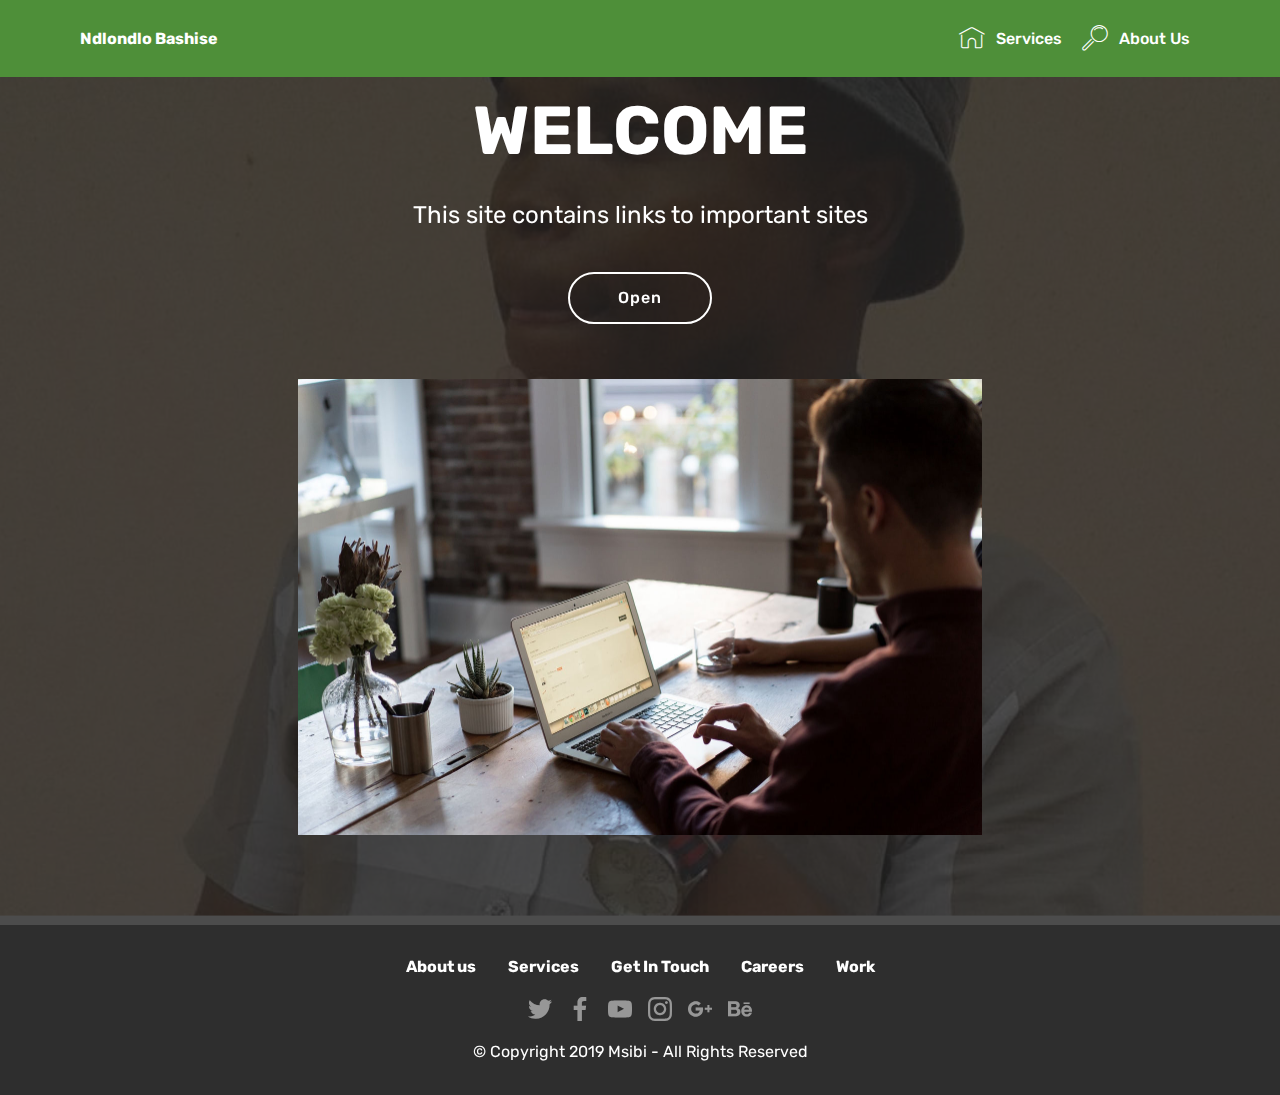
==== index.html @ 1e27bc3f "create github pages" ====
<!DOCTYPE html>
<html  >
<head>
  <!-- Site made with Mobirise Website Builder v4.10.3, https://mobirise.com -->
  <meta charset="UTF-8">
  <meta http-equiv="X-UA-Compatible" content="IE=edge">
  <meta name="generator" content="Mobirise v4.10.3, mobirise.com">
  <meta name="viewport" content="width=device-width, initial-scale=1, minimum-scale=1">
  <link rel="shortcut icon" href="assets/images/20180129-084749-128x140.png" type="image/x-icon">
  <meta name="description" content="">
  
  <title>Home</title>
  <link rel="stylesheet" href="assets/web/assets/mobirise-icons/mobirise-icons.css">
  <link rel="stylesheet" href="assets/tether/tether.min.css">
  <link rel="stylesheet" href="assets/soundcloud-plugin/style.css">
  <link rel="stylesheet" href="assets/bootstrap/css/bootstrap.min.css">
  <link rel="stylesheet" href="assets/bootstrap/css/bootstrap-grid.min.css">
  <link rel="stylesheet" href="assets/bootstrap/css/bootstrap-reboot.min.css">
  <link rel="stylesheet" href="assets/dropdown/css/style.css">
  <link rel="stylesheet" href="assets/socicon/css/styles.css">
  <link rel="stylesheet" href="assets/theme/css/style.css">
  <link rel="stylesheet" href="assets/mobirise/css/mbr-additional.css" type="text/css">
  
  
  
</head>
<body>
  <section class="menu cid-rtum22E8Ae" once="menu" id="menu1-0">

    

    <nav class="navbar navbar-expand beta-menu navbar-dropdown align-items-center navbar-fixed-top navbar-toggleable-sm">
        <button class="navbar-toggler navbar-toggler-right" type="button" data-toggle="collapse" data-target="#navbarSupportedContent" aria-controls="navbarSupportedContent" aria-expanded="false" aria-label="Toggle navigation">
            <div class="hamburger">
                <span></span>
                <span></span>
                <span></span>
                <span></span>
            </div>
        </button>
        <div class="menu-logo">
            <div class="navbar-brand">
                
                <span class="navbar-caption-wrap"><a class="navbar-caption text-white display-4" href="index.html">
                        Ndlondlo Bashise</a></span>
            </div>
        </div>
        <div class="collapse navbar-collapse" id="navbarSupportedContent">
            <ul class="navbar-nav nav-dropdown nav-right" data-app-modern-menu="true"><li class="nav-item">
                    <a class="nav-link link text-white display-4" href="#top">
                        <span class="mbri-home mbr-iconfont mbr-iconfont-btn"></span>
                        Services
                    </a>
                </li>
                <li class="nav-item">
                    <a class="nav-link link text-white display-4" href="#top">
                        <span class="mbri-search mbr-iconfont mbr-iconfont-btn"></span>
                        About Us
                    </a>
                </li></ul>
            
        </div>
    </nav>
</section>

<section class="engine"><a href="https://mobirise.info/z">best html templates</a></section><section class="header4 cid-rtunpCAANV mbr-parallax-background" id="header4-1">

    

    <div class="mbr-overlay" style="opacity: 0.8; background-color: rgb(35, 35, 35);">
    </div>

    <div class="container">
        <div class="row justify-content-md-center">
            <div class="media-content col-md-10">
                <h1 class="mbr-section-title align-center mbr-white pb-3 mbr-bold mbr-fonts-style display-1">WELCOME</h1>
                
                <div class="mbr-text align-center mbr-white pb-3">
                    <p class="mbr-text mbr-fonts-style display-5">This site contains links to important sites</p>
                </div>
                <div class="mbr-section-btn align-center"><a class="btn btn-md btn-white-outline display-4" href="links.html" target="_blank">Open</a></div>
            </div>
            <div class="mbr-figure pt-5">
                <img src="assets/images/mbr-1368x913.jpg" alt="Mobirise" title="" style="width: 60%;">
            </div>
        </div>
    </div>
</section>

<section once="footers" class="cid-rtuqjwQwgr" id="footer7-2">

    

    

    <div class="container">
        <div class="media-container-row align-center mbr-white">
            <div class="row row-links">
                <ul class="foot-menu">
                    
                    
                    
                    
                    
                <li class="foot-menu-item mbr-fonts-style display-7">
                        <a class="text-white mbr-bold" href="#" target="_blank">About us</a>
                    </li><li class="foot-menu-item mbr-fonts-style display-7">
                        <a class="text-white mbr-bold" href="#" target="_blank">Services</a>
                    </li><li class="foot-menu-item mbr-fonts-style display-7">
                        <a class="text-white mbr-bold" href="#" target="_blank">Get In Touch</a>
                    </li><li class="foot-menu-item mbr-fonts-style display-7">
                        <a class="text-white mbr-bold" href="#" target="_blank">Careers</a>
                    </li><li class="foot-menu-item mbr-fonts-style display-7">
                        <a class="text-white mbr-bold" href="#" target="_blank">Work</a>
                    </li></ul>
            </div>
            <div class="row social-row">
                <div class="social-list align-right pb-2">
                    
                    
                    
                    
                    
                    
                <div class="soc-item">
                        <a href="index.html#footer7-2" target="_blank">
                            <span class="mbr-iconfont mbr-iconfont-social socicon-twitter socicon"></span>
                        </a>
                    </div><div class="soc-item">
                        <a href="https://www.facebook.com/msimisi.msibi" target="_blank">
                            <span class="mbr-iconfont mbr-iconfont-social socicon-facebook socicon"></span>
                        </a>
                    </div><div class="soc-item">
                        <a href="index.html#footer7-2" target="_blank">
                            <span class="mbr-iconfont mbr-iconfont-social socicon-youtube socicon"></span>
                        </a>
                    </div><div class="soc-item">
                        <a href="index.html#footer7-2" target="_blank">
                            <span class="mbr-iconfont mbr-iconfont-social socicon-instagram socicon"></span>
                        </a>
                    </div><div class="soc-item">
                        <a href="index.html#footer7-2" target="_blank">
                            <span class="mbr-iconfont mbr-iconfont-social socicon-googleplus socicon"></span>
                        </a>
                    </div><div class="soc-item">
                        <a href="index.html#footer7-2" target="_blank">
                            <span class="mbr-iconfont mbr-iconfont-social socicon-behance socicon"></span>
                        </a>
                    </div></div>
            </div>
            <div class="row row-copirayt">
                <p class="mbr-text mb-0 mbr-fonts-style mbr-white align-center display-7">
                    © Copyright 2019 Msibi - All Rights Reserved
                </p>
            </div>
        </div>
    </div>
</section>


  <script src="assets/web/assets/jquery/jquery.min.js"></script>
  <script src="assets/popper/popper.min.js"></script>
  <script src="assets/tether/tether.min.js"></script>
  <script src="assets/bootstrap/js/bootstrap.min.js"></script>
  <script src="assets/smoothscroll/smooth-scroll.js"></script>
  <script src="assets/dropdown/js/script.min.js"></script>
  <script src="assets/touchswipe/jquery.touch-swipe.min.js"></script>
  <script src="assets/parallax/jarallax.min.js"></script>
  <script src="assets/theme/js/script.js"></script>
  
  
</body>
</html>
---- assets/web/assets/mobirise-icons/mobirise-icons.css ----
@font-face {
  font-family: 'MobiriseIcons';
  src:  url('mobirise-icons.eot?spat4u');
  src:  url('mobirise-icons.eot?spat4u#iefix') format('embedded-opentype'),
    url('mobirise-icons.ttf?spat4u') format('truetype'),
    url('mobirise-icons.woff?spat4u') format('woff'),
    url('mobirise-icons.svg?spat4u#MobiriseIcons') format('svg');
  font-weight: normal;
  font-style: normal;
}

[class^="mbri-"], [class*=" mbri-"] {
  /* use !important to prevent issues with browser extensions that change fonts */
  font-family: MobiriseIcons !important;
  speak: none;
  font-style: normal;
  font-weight: normal;
  font-variant: normal;
  text-transform: none;
  line-height: 1;

  /* Better Font Rendering =========== */
  -webkit-font-smoothing: antialiased;
  -moz-osx-font-smoothing: grayscale;
}

.mbri-add-submenu:before {
  content: "\e900";
}
.mbri-alert:before {
  content: "\e901";
}
.mbri-align-center:before {
  content: "\e902";
}
.mbri-align-justify:before {
  content: "\e903";
}
.mbri-align-left:before {
  content: "\e904";
}
.mbri-align-right:before {
  content: "\e905";
}
.mbri-android:before {
  content: "\e906";
}
.mbri-apple:before {
  content: "\e907";
}
.mbri-arrow-down:before {
  content: "\e908";
}
.mbri-arrow-next:before {
  content: "\e909";
}
.mbri-arrow-prev:before {
  content: "\e90a";
}
.mbri-arrow-up:before {
  content: "\e90b";
}
.mbri-bold:before {
  content: "\e90c";
}
.mbri-bookmark:before {
  content: "\e90d";
}
.mbri-bootstrap:before {
  content: "\e90e";
}
.mbri-briefcase:before {
  content: "\e90f";
}
.mbri-browse:before {
  content: "\e910";
}
.mbri-bulleted-list:before {
  content: "\e911";
}
.mbri-calendar:before {
  content: "\e912";
}
.mbri-camera:before {
  content: "\e913";
}
.mbri-cart-add:before {
  content: "\e914";
}
.mbri-cart-full:before {
  content: "\e915";
}
.mbri-cash:before {
  content: "\e916";
}
.mbri-change-style:before {
  content: "\e917";
}
.mbri-chat:before {
  content: "\e918";
}
.mbri-clock:before {
  content: "\e919";
}
.mbri-close:before {
  content: "\e91a";
}
.mbri-cloud:before {
  content: "\e91b";
}
.mbri-code:before {
  content: "\e91c";
}
.mbri-contact-form:before {
  content: "\e91d";
}
.mbri-credit-card:before {
  content: "\e91e";
}
.mbri-cursor-click:before {
  content: "\e91f";
}
.mbri-cust-feedback:before {
  content: "\e920";
}
.mbri-database:before {
  content: "\e921";
}
.mbri-delivery:before {
  content: "\e922";
}
.mbri-desktop:before {
  content: "\e923";
}
.mbri-devices:before {
  content: "\e924";
}
.mbri-down:before {
  content: "\e925";
}
.mbri-download:before {
  content: "\e989";
}
.mbri-drag-n-drop:before {
  content: "\e927";
}
.mbri-drag-n-drop2:before {
  content: "\e928";
}
.mbri-edit:before {
  content: "\e929";
}
.mbri-edit2:before {
  content: "\e92a";
}
.mbri-error:before {
  content: "\e92b";
}
.mbri-extension:before {
  content: "\e92c";
}
.mbri-features:before {
  content: "\e92d";
}
.mbri-file:before {
  content: "\e92e";
}
.mbri-flag:before {
  content: "\e92f";
}
.mbri-folder:before {
  content: "\e930";
}
.mbri-gift:before {
  content: "\e931";
}
.mbri-github:before {
  content: "\e932";
}
.mbri-globe:before {
  content: "\e933";
}
.mbri-globe-2:before {
  content: "\e934";
}
.mbri-growing-chart:before {
  content: "\e935";
}
.mbri-hearth:before {
  content: "\e936";
}
.mbri-help:before {
  content: "\e937";
}
.mbri-home:before {
  content: "\e938";
}
.mbri-hot-cup:before {
  content: "\e939";
}
.mbri-idea:before {
  content: "\e93a";
}
.mbri-image-gallery:before {
  content: "\e93b";
}
.mbri-image-slider:before {
  content: "\e93c";
}
.mbri-info:before {
  content: "\e93d";
}
.mbri-italic:before {
  content: "\e93e";
}
.mbri-key:before {
  content: "\e93f";
}
.mbri-laptop:before {
  content: "\e940";
}
.mbri-layers:before {
  content: "\e941";
}
.mbri-left-right:before {
  content: "\e942";
}
.mbri-left:before {
  content: "\e943";
}
.mbri-letter:before {
  content: "\e944";
}
.mbri-like:before {
  content: "\e945";
}
.mbri-link:before {
  content: "\e946";
}
.mbri-lock:before {
  content: "\e947";
}
.mbri-login:before {
  content: "\e948";
}
.mbri-logout:before {
  content: "\e949";
}
.mbri-magic-stick:before {
  content: "\e94a";
}
.mbri-map-pin:before {
  content: "\e94b";
}
.mbri-menu:before {
  content: "\e94c";
}
.mbri-mobile:before {
  content: "\e94d";
}
.mbri-mobile2:before {
  content: "\e94e";
}
.mbri-mobirise:before {
  content: "\e94f";
}
.mbri-more-horizontal:before {
  content: "\e950";
}
.mbri-more-vertical:before {
  content: "\e951";
}
.mbri-music:before {
  content: "\e952";
}
.mbri-new-file:before {
  content: "\e953";
}
.mbri-numbered-list:before {
  content: "\e954";
}
.mbri-opened-folder:before {
  content: "\e955";
}
.mbri-pages:before {
  content: "\e956";
}
.mbri-paper-plane:before {
  content: "\e957";
}
.mbri-paperclip:before {
  content: "\e958";
}
.mbri-photo:before {
  content: "\e959";
}
.mbri-photos:before {
  content: "\e95a";
}
.mbri-pin:before {
  content: "\e95b";
}
.mbri-play:before {
  content: "\e95c";
}
.mbri-plus:before {
  content: "\e95d";
}
.mbri-preview:before {
  content: "\e95e";
}
.mbri-print:before {
  content: "\e95f";
}
.mbri-protect:before {
  content: "\e960";
}
.mbri-question:before {
  content: "\e961";
}
.mbri-quote-left:before {
  content: "\e962";
}
.mbri-quote-right:before {
  content: "\e963";
}
.mbri-refresh:before {
  content: "\e964";
}
.mbri-responsive:before {
  content: "\e965";
}
.mbri-right:before {
  content: "\e966";
}
.mbri-rocket:before {
  content: "\e967";
}
.mbri-sad-face:before {
  content: "\e968";
}
.mbri-sale:before {
  content: "\e969";
}
.mbri-save:before {
  content: "\e96a";
}
.mbri-search:before {
  content: "\e96b";
}
.mbri-setting:before {
  content: "\e96c";
}
.mbri-setting2:before {
  content: "\e96d";
}
.mbri-setting3:before {
  content: "\e96e";
}
.mbri-share:before {
  content: "\e96f";
}
.mbri-shopping-bag:before {
  content: "\e970";
}
.mbri-shopping-basket:before {
  content: "\e971";
}
.mbri-shopping-cart:before {
  content: "\e972";
}
.mbri-sites:before {
  content: "\e973";
}
.mbri-smile-face:before {
  content: "\e974";
}
.mbri-speed:before {
  content: "\e975";
}
.mbri-star:before {
  content: "\e976";
}
.mbri-success:before {
  content: "\e977";
}
.mbri-sun:before {
  content: "\e978";
}
.mbri-sun2:before {
  content: "\e979";
}
.mbri-tablet:before {
  content: "\e97a";
}
.mbri-tablet-vertical:before {
  content: "\e97b";
}
.mbri-target:before {
  content: "\e97c";
}
.mbri-timer:before {
  content: "\e97d";
}
.mbri-to-ftp:before {
  content: "\e97e";
}
.mbri-to-local-drive:before {
  content: "\e97f";
}
.mbri-touch-swipe:before {
  content: "\e980";
}
.mbri-touch:before {
  content: "\e981";
}
.mbri-trash:before {
  content: "\e982";
}
.mbri-underline:before {
  content: "\e983";
}
.mbri-unlink:before {
  content: "\e984";
}
.mbri-unlock:before {
  content: "\e985";
}
.mbri-up-down:before {
  content: "\e986";
}
.mbri-up:before {
  content: "\e987";
}
.mbri-update:before {
  content: "\e988";
}
.mbri-upload:before {
 content: "\e926"; 
}
.mbri-user:before {
  content: "\e98a";
}
.mbri-user2:before {
  content: "\e98b";
}
.mbri-users:before {
  content: "\e98c";
}
.mbri-video:before {
  content: "\e98d";
}
.mbri-video-play:before {
  content: "\e98e";
}
.mbri-watch:before {
  content: "\e98f";
}
.mbri-website-theme:before {
  content: "\e990";
}
.mbri-wifi:before {
  content: "\e991";
}
.mbri-windows:before {
  content: "\e992";
}
.mbri-zoom-out:before {
  content: "\e993";
}
.mbri-redo:before {
  content: "\e994";
}
.mbri-undo:before {
  content: "\e995";
}
---- assets/soundcloud-plugin/style.css ----
.addons-container {
  position: relative;
  margin-left: auto;
  margin-right: auto;
  padding-right: 15px;
  padding-left: 15px; }
  @media (min-width: 576px) {
    .addons-container {
      padding-right: 15px;
      padding-left: 15px; } }
  @media (min-width: 768px) {
    .addons-container {
      padding-right: 15px;
      padding-left: 15px; } }
  @media (min-width: 992px) {
    .addons-container {
      padding-right: 15px;
      padding-left: 15px; } }
  @media (min-width: 1200px) {
    .addons-container {
      padding-right: 15px;
      padding-left: 15px; } }
  @media (min-width: 576px) {
    .addons-container {
      width: 540px;
      max-width: 100%; } }
  @media (min-width: 768px) {
    .addons-container {
      width: 720px;
      max-width: 100%; } }
  @media (min-width: 992px) {
    .addons-container {
      width: 960px;
      max-width: 100%; } }
  @media (min-width: 1200px) {
    .addons-container {
      width: 1140px;
      max-width: 100%; } }

.addons-container-inner{
    position: relative;
    width: 100%;
    min-height: 1px;
    padding-right: 15px;
    padding-left: 15px;
}
@media (min-width: 567px) {
    .addons-container-inner{
        -ms-flex: 0 0 66.666667%;
        flex: 0 0 66.666667%;
        max-width: 66.666667%;
    }
}
.addons-row{
    display: flex;
    justify-content:center;
}
---- assets/dropdown/css/style.css ----
.navbar-dropdown {
  left: 0;
  padding: 0;
  position: absolute;
  right: 0;
  top: 0;
  transition: all 0.45s ease;
  z-index: 1030;
  background: #282828; }
  .navbar-dropdown .navbar-logo {
    margin-right: 0.8rem;
    transition: margin 0.3s ease-in-out;
    vertical-align: middle; }
    .navbar-dropdown .navbar-logo img {
      height: 3.125rem;
      transition: all 0.3s ease-in-out; }
    .navbar-dropdown .navbar-logo.mbr-iconfont {
      font-size: 3.125rem;
      line-height: 3.125rem; }
  .navbar-dropdown .navbar-caption {
    font-weight: 700;
    white-space: normal;
    vertical-align: -4px;
    line-height: 3.125rem !important; }
    .navbar-dropdown .navbar-caption, .navbar-dropdown .navbar-caption:hover {
      color: inherit;
      text-decoration: none; }
  .navbar-dropdown .mbr-iconfont + .navbar-caption {
    vertical-align: -1px; }
  .navbar-dropdown.navbar-fixed-top {
    position: fixed; }
  .navbar-dropdown .navbar-brand span {
    vertical-align: -4px; }
  .navbar-dropdown.bg-color.transparent {
    background: none; }
  .navbar-dropdown.navbar-short .navbar-brand {
    padding: 0.625rem 0; }
    .navbar-dropdown.navbar-short .navbar-brand span {
      vertical-align: -1px; }
  .navbar-dropdown.navbar-short .navbar-caption {
    line-height: 2.375rem !important;
    vertical-align: -2px; }
  .navbar-dropdown.navbar-short .navbar-logo {
    margin-right: 0.5rem; }
    .navbar-dropdown.navbar-short .navbar-logo img {
      height: 2.375rem; }
    .navbar-dropdown.navbar-short .navbar-logo.mbr-iconfont {
      font-size: 2.375rem;
      line-height: 2.375rem; }
  .navbar-dropdown.navbar-short .mbr-table-cell {
    height: 3.625rem; }
  .navbar-dropdown .navbar-close {
    left: 0.6875rem;
    position: fixed;
    top: 0.75rem;
    z-index: 1000; }
  .navbar-dropdown .hamburger-icon {
    content: "";
    display: inline-block;
    vertical-align: middle;
    width: 16px;
    -webkit-box-shadow: 0 -6px 0 1px #282828,0 0 0 1px #282828,0 6px 0 1px #282828;
    -moz-box-shadow: 0 -6px 0 1px #282828,0 0 0 1px #282828,0 6px 0 1px #282828;
    box-shadow: 0 -6px 0 1px #282828,0 0 0 1px #282828,0 6px 0 1px #282828; }

.dropdown-menu .dropdown-toggle[data-toggle="dropdown-submenu"]::after {
  border-bottom: 0.35em solid transparent;
  border-left: 0.35em solid;
  border-right: 0;
  border-top: 0.35em solid transparent;
  margin-left: 0.3rem; }

.dropdown-menu .dropdown-item:focus {
  outline: 0; }

.nav-dropdown {
  font-size: 0.75rem;
  font-weight: 500;
  height: auto !important; }
  .nav-dropdown .nav-btn {
    padding-left: 1rem; }
  .nav-dropdown .link {
    margin: .667em 1.667em;
    font-weight: 500;
    padding: 0;
    transition: color .2s ease-in-out; }
    .nav-dropdown .link.dropdown-toggle {
      margin-right: 2.583em; }
      .nav-dropdown .link.dropdown-toggle::after {
        margin-left: .25rem;
        border-top: 0.35em solid;
        border-right: 0.35em solid transparent;
        border-left: 0.35em solid transparent;
        border-bottom: 0; }
      .nav-dropdown .link.dropdown-toggle[aria-expanded="true"] {
        margin: 0;
        padding: 0.667em 3.263em  0.667em 1.667em; }
  .nav-dropdown .link::after,
  .nav-dropdown .dropdown-item::after {
    color: inherit; }
  .nav-dropdown .btn {
    font-size: 0.75rem;
    font-weight: 700;
    letter-spacing: 0;
    margin-bottom: 0;
    padding-left: 1.25rem;
    padding-right: 1.25rem; }
  .nav-dropdown .dropdown-menu {
    border-radius: 0;
    border: 0;
    left: 0;
    margin: 0;
    padding-bottom: 1.25rem;
    padding-top: 1.25rem;
    position: relative; }
  .nav-dropdown .dropdown-submenu {
    margin-left: 0.125rem;
    top: 0; }
  .nav-dropdown .dropdown-item {
    font-weight: 500;
    line-height: 2;
    padding: 0.3846em 4.615em 0.3846em 1.5385em;
    position: relative;
    transition: color .2s ease-in-out, background-color .2s ease-in-out; }
    .nav-dropdown .dropdown-item::after {
      margin-top: -0.3077em;
      position: absolute;
      right: 1.1538em;
      top: 50%; }
    .nav-dropdown .dropdown-item:focus, .nav-dropdown .dropdown-item:hover {
      background: none; }

@media (max-width: 767px) {
  .nav-dropdown.navbar-toggleable-sm {
    bottom: 0;
    display: none;
    left: 0;
    overflow-x: hidden;
    position: fixed;
    top: 0;
    transform: translateX(-100%);
    -ms-transform: translateX(-100%);
    -webkit-transform: translateX(-100%);
    width: 18.75rem;
    z-index: 999; } }
.nav-dropdown.navbar-toggleable-xl {
  bottom: 0;
  display: none;
  left: 0;
  overflow-x: hidden;
  position: fixed;
  top: 0;
  transform: translateX(-100%);
  -ms-transform: translateX(-100%);
  -webkit-transform: translateX(-100%);
  width: 18.75rem;
  z-index: 999; }

.nav-dropdown-sm {
  display: block !important;
  overflow-x: hidden;
  overflow: auto;
  padding-top: 3.875rem; }
  .nav-dropdown-sm::after {
    content: "";
    display: block;
    height: 3rem;
    width: 100%; }
  .nav-dropdown-sm.collapse.in ~ .navbar-close {
    display: block !important; }
  .nav-dropdown-sm.collapsing, .nav-dropdown-sm.collapse.in {
    transform: translateX(0);
    -ms-transform: translateX(0);
    -webkit-transform: translateX(0);
    transition: all 0.25s ease-out;
    -webkit-transition: all 0.25s ease-out;
    background: #282828; }
  .nav-dropdown-sm.collapsing[aria-expanded="false"] {
    transform: translateX(-100%);
    -ms-transform: translateX(-100%);
    -webkit-transform: translateX(-100%); }
  .nav-dropdown-sm .nav-item {
    display: block;
    margin-left: 0 !important;
    padding-left: 0; }
  .nav-dropdown-sm .link,
  .nav-dropdown-sm .dropdown-item {
    border-top: 1px dotted rgba(255, 255, 255, 0.1);
    font-size: 0.8125rem;
    line-height: 1.6;
    margin: 0 !important;
    padding: 0.875rem 2.4rem 0.875rem 1.5625rem !important;
    position: relative;
    white-space: normal; }
    .nav-dropdown-sm .link:focus, .nav-dropdown-sm .link:hover,
    .nav-dropdown-sm .dropdown-item:focus,
    .nav-dropdown-sm .dropdown-item:hover {
      background: rgba(0, 0, 0, 0.2) !important;
      color: #c0a375; }
  .nav-dropdown-sm .nav-btn {
    position: relative;
    padding: 1.5625rem 1.5625rem 0 1.5625rem; }
    .nav-dropdown-sm .nav-btn::before {
      border-top: 1px dotted rgba(255, 255, 255, 0.1);
      content: "";
      left: 0;
      position: absolute;
      top: 0;
      width: 100%; }
    .nav-dropdown-sm .nav-btn + .nav-btn {
      padding-top: 0.625rem; }
      .nav-dropdown-sm .nav-btn + .nav-btn::before {
        display: none; }
  .nav-dropdown-sm .btn {
    padding: 0.625rem 0; }
  .nav-dropdown-sm .dropdown-toggle[data-toggle="dropdown-submenu"]::after {
    margin-left: .25rem;
    border-top: 0.35em solid;
    border-right: 0.35em solid transparent;
    border-left: 0.35em solid transparent;
    border-bottom: 0; }
  .nav-dropdown-sm .dropdown-toggle[data-toggle="dropdown-submenu"][aria-expanded="true"]::after {
    border-top: 0;
    border-right: 0.35em solid transparent;
    border-left: 0.35em solid transparent;
    border-bottom: 0.35em solid; }
  .nav-dropdown-sm .dropdown-menu {
    margin: 0;
    padding: 0;
    position: relative;
    top: 0;
    left: 0;
    width: 100%;
    border: 0;
    float: none;
    border-radius: 0;
    background: none; }
  .nav-dropdown-sm .dropdown-submenu {
    left: 100%;
    margin-left: 0.125rem;
    margin-top: -1.25rem;
    top: 0; }

.navbar-toggleable-sm .nav-dropdown .dropdown-menu {
  position: absolute; }

.navbar-toggleable-sm .nav-dropdown .dropdown-submenu {
  left: 100%;
  margin-left: 0.125rem;
  margin-top: -1.25rem;
  top: 0; }

.navbar-toggleable-sm.opened .nav-dropdown .dropdown-menu {
  position: relative; }

.navbar-toggleable-sm.opened .nav-dropdown .dropdown-submenu {
  left: 0;
  margin-left: 00rem;
  margin-top: 0rem;
  top: 0; }

.is-builder .nav-dropdown.collapsing {
  transition: none !important; }

/*# sourceMappingURL=style.css.map */
---- assets/socicon/css/styles.css ----
@charset "UTF-8";

@font-face {
  font-family: "socicon";
  src:url("../fonts/socicon.eot");
  src:url("../fonts/socicon.eot?#iefix") format("embedded-opentype"),
    url("../fonts/socicon.woff") format("woff"),
    url("../fonts/socicon.ttf") format("truetype"),
    url("../fonts/socicon.svg#socicon") format("svg");
  font-weight: normal;
  font-style: normal;

}

[data-icon]:before {
  font-family: "socicon" !important;
  content: attr(data-icon);
  font-style: normal !important;
  font-weight: normal !important;
  font-variant: normal !important;
  text-transform: none !important;
  speak: none;
  line-height: 1;
  -webkit-font-smoothing: antialiased;
  -moz-osx-font-smoothing: grayscale;
}

[class^="socicon-"]:before,
[class*=" socicon-"]:before {
  font-family: "socicon" !important;
  font-style: normal !important;
  font-weight: normal !important;
  font-variant: normal !important;
  text-transform: none !important;
  speak: none;
  line-height: 1;
  -webkit-font-smoothing: antialiased;
  -moz-osx-font-smoothing: grayscale;
}

.socicon-modelmayhem:before {
  content: "\e000";
}
.socicon-mixcloud:before {
  content: "\e001";
}
.socicon-drupal:before {
  content: "\e002";
}
.socicon-swarm:before {
  content: "\e003";
}
.socicon-istock:before {
  content: "\e004";
}
.socicon-yammer:before {
  content: "\e005";
}
.socicon-ello:before {
  content: "\e006";
}
.socicon-stackoverflow:before {
  content: "\e007";
}
.socicon-persona:before {
  content: "\e008";
}
.socicon-triplej:before {
  content: "\e009";
}
.socicon-houzz:before {
  content: "\e00a";
}
.socicon-rss:before {
  content: "\e00b";
}
.socicon-paypal:before {
  content: "\e00c";
}
.socicon-odnoklassniki:before {
  content: "\e00d";
}
.socicon-airbnb:before {
  content: "\e00e";
}
.socicon-periscope:before {
  content: "\e00f";
}
.socicon-outlook:before {
  content: "\e010";
}
.socicon-coderwall:before {
  content: "\e011";
}
.socicon-tripadvisor:before {
  content: "\e012";
}
.socicon-appnet:before {
  content: "\e013";
}
.socicon-goodreads:before {
  content: "\e014";
}
.socicon-tripit:before {
  content: "\e015";
}
.socicon-lanyrd:before {
  content: "\e016";
}
.socicon-slideshare:before {
  content: "\e017";
}
.socicon-buffer:before {
  content: "\e018";
}
.socicon-disqus:before {
  content: "\e019";
}
.socicon-vkontakte:before {
  content: "\e01a";
}
.socicon-whatsapp:before {
  content: "\e01b";
}
.socicon-patreon:before {
  content: "\e01c";
}
.socicon-storehouse:before {
  content: "\e01d";
}
.socicon-pocket:before {
  content: "\e01e";
}
.socicon-mail:before {
  content: "\e01f";
}
.socicon-blogger:before {
  content: "\e020";
}
.socicon-technorati:before {
  content: "\e021";
}
.socicon-reddit:before {
  content: "\e022";
}
.socicon-dribbble:before {
  content: "\e023";
}
.socicon-stumbleupon:before {
  content: "\e024";
}
.socicon-digg:before {
  content: "\e025";
}
.socicon-envato:before {
  content: "\e026";
}
.socicon-behance:before {
  content: "\e027";
}
.socicon-delicious:before {
  content: "\e028";
}
.socicon-deviantart:before {
  content: "\e029";
}
.socicon-forrst:before {
  content: "\e02a";
}
.socicon-play:before {
  content: "\e02b";
}
.socicon-zerply:before {
  content: "\e02c";
}
.socicon-wikipedia:before {
  content: "\e02d";
}
.socicon-apple:before {
  content: "\e02e";
}
.socicon-flattr:before {
  content: "\e02f";
}
.socicon-github:before {
  content: "\e030";
}
.socicon-renren:before {
  content: "\e031";
}
.socicon-friendfeed:before {
  content: "\e032";
}
.socicon-newsvine:before {
  content: "\e033";
}
.socicon-identica:before {
  content: "\e034";
}
.socicon-bebo:before {
  content: "\e035";
}
.socicon-zynga:before {
  content: "\e036";
}
.socicon-steam:before {
  content: "\e037";
}
.socicon-xbox:before {
  content: "\e038";
}
.socicon-windows:before {
  content: "\e039";
}
.socicon-qq:before {
  content: "\e03a";
}
.socicon-douban:before {
  content: "\e03b";
}
.socicon-meetup:before {
  content: "\e03c";
}
.socicon-playstation:before {
  content: "\e03d";
}
.socicon-android:before {
  content: "\e03e";
}
.socicon-snapchat:before {
  content: "\e03f";
}
.socicon-twitter:before {
  content: "\e040";
}
.socicon-facebook:before {
  content: "\e041";
}
.socicon-googleplus:before {
  content: "\e042";
}
.socicon-pinterest:before {
  content: "\e043";
}
.socicon-foursquare:before {
  content: "\e044";
}
.socicon-yahoo:before {
  content: "\e045";
}
.socicon-skype:before {
  content: "\e046";
}
.socicon-yelp:before {
  content: "\e047";
}
.socicon-feedburner:before {
  content: "\e048";
}
.socicon-linkedin:before {
  content: "\e049";
}
.socicon-viadeo:before {
  content: "\e04a";
}
.socicon-xing:before {
  content: "\e04b";
}
.socicon-myspace:before {
  content: "\e04c";
}
.socicon-soundcloud:before {
  content: "\e04d";
}
.socicon-spotify:before {
  content: "\e04e";
}
.socicon-grooveshark:before {
  content: "\e04f";
}
.socicon-lastfm:before {
  content: "\e050";
}
.socicon-youtube:before {
  content: "\e051";
}
.socicon-vimeo:before {
  content: "\e052";
}
.socicon-dailymotion:before {
  content: "\e053";
}
.socicon-vine:before {
  content: "\e054";
}
.socicon-flickr:before {
  content: "\e055";
}
.socicon-500px:before {
  content: "\e056";
}
.socicon-wordpress:before {
  content: "\e058";
}
.socicon-tumblr:before {
  content: "\e059";
}
.socicon-twitch:before {
  content: "\e05a";
}
.socicon-8tracks:before {
  content: "\e05b";
}
.socicon-amazon:before {
  content: "\e05c";
}
.socicon-icq:before {
  content: "\e05d";
}
.socicon-smugmug:before {
  content: "\e05e";
}
.socicon-ravelry:before {
  content: "\e05f";
}
.socicon-weibo:before {
  content: "\e060";
}
.socicon-baidu:before {
  content: "\e061";
}
.socicon-angellist:before {
  content: "\e062";
}
.socicon-ebay:before {
  content: "\e063";
}
.socicon-imdb:before {
  content: "\e064";
}
.socicon-stayfriends:before {
  content: "\e065";
}
.socicon-residentadvisor:before {
  content: "\e066";
}
.socicon-google:before {
  content: "\e067";
}
.socicon-yandex:before {
  content: "\e068";
}
.socicon-sharethis:before {
  content: "\e069";
}
.socicon-bandcamp:before {
  content: "\e06a";
}
.socicon-itunes:before {
  content: "\e06b";
}
.socicon-deezer:before {
  content: "\e06c";
}
.socicon-telegram:before {
  content: "\e06e";
}
.socicon-openid:before {
  content: "\e06f";
}
.socicon-amplement:before {
  content: "\e070";
}
.socicon-viber:before {
  content: "\e071";
}
.socicon-zomato:before {
  content: "\e072";
}
.socicon-draugiem:before {
  content: "\e074";
}
.socicon-endomodo:before {
  content: "\e075";
}
.socicon-filmweb:before {
  content: "\e076";
}
.socicon-stackexchange:before {
  content: "\e077";
}
.socicon-wykop:before {
  content: "\e078";
}
.socicon-teamspeak:before {
  content: "\e079";
}
.socicon-teamviewer:before {
  content: "\e07a";
}
.socicon-ventrilo:before {
  content: "\e07b";
}
.socicon-younow:before {
  content: "\e07c";
}
.socicon-raidcall:before {
  content: "\e07d";
}
.socicon-mumble:before {
  content: "\e07e";
}
.socicon-medium:before {
  content: "\e06d";
}
.socicon-bebee:before {
  content: "\e07f";
}
.socicon-hitbox:before {
  content: "\e080";
}
.socicon-reverbnation:before {
  content: "\e081";
}
.socicon-formulr:before {
  content: "\e082";
}
.socicon-instagram:before {
  content: "\e057";
}
.socicon-battlenet:before {
  content: "\e083";
}
.socicon-chrome:before {
  content: "\e084";
}
.socicon-discord:before {
  content: "\e086";
}
.socicon-issuu:before {
  content: "\e087";
}
.socicon-macos:before {
  content: "\e088";
}
.socicon-firefox:before {
  content: "\e089";
}
.socicon-opera:before {
  content: "\e08d";
}
.socicon-keybase:before {
  content: "\e090";
}
.socicon-alliance:before {
  content: "\e091";
}
.socicon-livejournal:before {
  content: "\e092";
}
.socicon-googlephotos:before {
  content: "\e093";
}
.socicon-horde:before {
  content: "\e094";
}
.socicon-etsy:before {
  content: "\e095";
}
.socicon-zapier:before {
  content: "\e096";
}
.socicon-google-scholar:before {
  content: "\e097";
}
.socicon-researchgate:before {
  content: "\e098";
}
.socicon-wechat:before {
  content: "\e099";
}
.socicon-strava:before {
  content: "\e09a";
}
.socicon-line:before {
  content: "\e09b";
}
.socicon-lyft:before {
  content: "\e09c";
}
.socicon-uber:before {
  content: "\e09d";
}
.socicon-songkick:before {
  content: "\e09e";
}
.socicon-viewbug:before {
  content: "\e09f";
}
.socicon-googlegroups:before {
  content: "\e0a0";
}
.socicon-quora:before {
  content: "\e073";
}
.socicon-diablo:before {
  content: "\e085";
}
.socicon-blizzard:before {
  content: "\e0a1";
}
.socicon-hearthstone:before {
  content: "\e08b";
}
.socicon-heroes:before {
  content: "\e08a";
}
.socicon-overwatch:before {
  content: "\e08c";
}
.socicon-warcraft:before {
  content: "\e08e";
}
.socicon-starcraft:before {
  content: "\e08f";
}
.socicon-beam:before {
  content: "\e0a2";
}
.socicon-curse:before {
  content: "\e0a3";
}
.socicon-player:before {
  content: "\e0a4";
}
.socicon-streamjar:before {
  content: "\e0a5";
}
.socicon-nintendo:before {
  content: "\e0a6";
}
.socicon-hellocoton:before {
  content: "\e0a7";
}
---- assets/theme/css/style.css ----
/*!
 * Mobirise v4 theme (https://mobirise.com/)
 * Copyright 2017 Mobirise
 */
section {
  background-color: #eeeeee; }

section,
.container,
.container-fluid {
  position: relative;
  word-wrap: break-word; }

a.mbr-iconfont:hover {
  text-decoration: none; }

.article .lead p, .article .lead ul, .article .lead ol, .article .lead pre, .article .lead blockquote {
  margin-bottom: 0; }

a {
  font-style: normal;
  font-weight: 400;
  cursor: pointer; }
  a, a:hover {
    text-decoration: none; }

figure {
  margin-bottom: 0; }

body {
  color: #232323; }

h1, h2, h3, h4, h5, h6,
.h1, .h2, .h3, .h4, .h5, .h6,
.display-1, .display-2, .display-3, .display-4 {
  line-height: 1;
  word-break: break-word;
  word-wrap: break-word; }

b, strong {
  font-weight: bold; }

blockquote {
  padding: 10px 0 10px 20px;
  position: relative;
  border-left: 2px solid;
  border-color: #ff3366; }

input:-webkit-autofill, input:-webkit-autofill:hover, input:-webkit-autofill:focus, input:-webkit-autofill:active {
  transition-delay: 9999s;
  transition-property: background-color, color; }

textarea[type="hidden"] {
  display: none; }

body {
  position: relative; }

section {
  background-position: 50% 50%;
  background-repeat: no-repeat;
  background-size: cover; }
  section .mbr-background-video,
  section .mbr-background-video-preview {
    position: absolute;
    bottom: 0;
    left: 0;
    right: 0;
    top: 0; }

.hidden {
  visibility: hidden; }

.mbr-z-index20 {
  z-index: 20; }

/*! Base colors */
.mbr-white {
  color: #ffffff; }

.mbr-black {
  color: #000000; }

.mbr-bg-white {
  background-color: #ffffff; }

.mbr-bg-black {
  background-color: #000000; }

/*! Text-aligns */
.align-left {
  text-align: left; }

.align-center {
  text-align: center; }

.align-right {
  text-align: right; }

@media (max-width: 767px) {
  .align-left, .align-center, .align-right, .mbr-section-btn, .mbr-section-title {
    text-align: center; } }
/*! Font-weight  */
.mbr-light {
  font-weight: 300; }

.mbr-regular {
  font-weight: 400; }

.mbr-semibold {
  font-weight: 500; }

.mbr-bold {
  font-weight: 700; }

/*! Media  */
.media-size-item {
  -webkit-flex: 1 1 auto;
  -moz-flex: 1 1 auto;
  -ms-flex: 1 1 auto;
  -o-flex: 1 1 auto;
  flex: 1 1 auto; }

.media-content {
  -webkit-flex-basis: 100%;
  flex-basis: 100%; }

.media-container-row {
  display: -ms-flexbox;
  display: -webkit-flex;
  display: flex;
  -webkit-flex-direction: row;
  -ms-flex-direction: row;
  flex-direction: row;
  -webkit-flex-wrap: wrap;
  -ms-flex-wrap: wrap;
  flex-wrap: wrap;
  -webkit-justify-content: center;
  -ms-flex-pack: center;
  justify-content: center;
  -webkit-align-content: center;
  -ms-flex-line-pack: center;
  align-content: center;
  -webkit-align-items: start;
  -ms-flex-align: start;
  align-items: start; }
  .media-container-row .media-size-item {
    width: 400px; }

.media-container-column {
  display: -ms-flexbox;
  display: -webkit-flex;
  display: flex;
  -webkit-flex-direction: column;
  -ms-flex-direction: column;
  flex-direction: column;
  -webkit-flex-wrap: wrap;
  -ms-flex-wrap: wrap;
  flex-wrap: wrap;
  -webkit-justify-content: center;
  -ms-flex-pack: center;
  justify-content: center;
  -webkit-align-content: center;
  -ms-flex-line-pack: center;
  align-content: center;
  -webkit-align-items: stretch;
  -ms-flex-align: stretch;
  align-items: stretch; }
  .media-container-column > * {
    width: 100%; }

@media (min-width: 992px) {
  .media-container-row {
    -webkit-flex-wrap: nowrap;
    -ms-flex-wrap: nowrap;
    flex-wrap: nowrap; } }
figure {
  overflow: hidden; }

figure[mbr-media-size] {
  transition: width 0.1s; }

.mbr-figure img, .mbr-figure iframe {
  display: block;
  width: 100%; }

.card {
  background-color: transparent;
  border: none; }

.card-box {
  width: 100%; }

.card-img {
  text-align: center;
  flex-shrink: 0;
  -webkit-flex-shrink: 0; }

.media {
  max-width: 100%;
  margin: 0 auto; }

.mbr-figure {
  -ms-flex-item-align: center;
  -ms-grid-row-align: center;
  -webkit-align-self: center;
  align-self: center; }

.media-container > div {
  max-width: 100%; }

.mbr-figure img, .card-img img {
  width: 100%; }

@media (max-width: 991px) {
  .media-size-item {
    width: auto !important; }

  .media {
    width: auto; }

  .mbr-figure {
    width: 100% !important; } }
/*! Buttons */
.mbr-section-btn {
  margin-left: -.25rem;
  margin-right: -.25rem;
  font-size: 0; }

nav .mbr-section-btn {
  margin-left: 0rem;
  margin-right: 0rem; }

/*! Btn icon margin */
.btn .mbr-iconfont, .btn.btn-sm .mbr-iconfont {
  cursor: pointer;
  margin-right: 0.5rem; }

.btn.btn-md .mbr-iconfont, .btn.btn-md .mbr-iconfont {
  margin-right: 0.8rem; }

.mbr-regular {
  font-weight: 400; }

.mbr-semibold {
  font-weight: 500; }

.mbr-bold {
  font-weight: 700; }

[type="submit"] {
  -webkit-appearance: none; }

/*! Full-screen */
.mbr-fullscreen .mbr-overlay {
  min-height: 100vh; }

.mbr-fullscreen {
  display: flex;
  display: -webkit-flex;
  display: -moz-flex;
  display: -ms-flex;
  display: -o-flex;
  align-items: center;
  -webkit-align-items: center;
  min-height: 100vh;
  padding-top: 3rem;
  padding-bottom: 3rem; }

/*! Map */
.map {
  height: 25rem;
  position: relative; }
  .map iframe {
    width: 100%;
    height: 100%; }

/* Form */
.form-asterisk {
  font-family: initial;
  position: absolute;
  top: -2px;
  font-weight: normal; }

/*! Scroll to top arrow */
.mbr-arrow-up {
  bottom: 25px;
  right: 90px;
  position: fixed;
  text-align: right;
  z-index: 5000;
  color: #ffffff;
  font-size: 32px;
  transform: rotate(180deg);
  -webkit-transform: rotate(180deg); }

.mbr-arrow-up a {
  background: rgba(0, 0, 0, 0.2);
  border-radius: 3px;
  color: #fff;
  display: inline-block;
  height: 60px;
  width: 60px;
  outline-style: none !important;
  position: relative;
  text-decoration: none;
  transition: all .3s ease-in-out;
  cursor: pointer;
  text-align: center; }
  .mbr-arrow-up a:hover {
    background-color: rgba(0, 0, 0, 0.4); }
  .mbr-arrow-up a i {
    line-height: 60px; }

.mbr-arrow-up-icon {
  display: block;
  color: #fff; }

.mbr-arrow-up-icon::before {
  content: "\203a";
  display: inline-block;
  font-family: serif;
  font-size: 32px;
  line-height: 1;
  font-style: normal;
  position: relative;
  top: 6px;
  left: -4px;
  -webkit-transform: rotate(-90deg);
  transform: rotate(-90deg); }

/*! Arrow Down */
.mbr-arrow {
  position: absolute;
  bottom: 45px;
  left: 50%;
  width: 60px;
  height: 60px;
  cursor: pointer;
  background-color: rgba(80, 80, 80, 0.5);
  border-radius: 50%;
  -webkit-transform: translateX(-50%);
  transform: translateX(-50%); }
  .mbr-arrow > a {
    display: inline-block;
    text-decoration: none;
    outline-style: none;
    -webkit-animation: arrowdown 1.7s ease-in-out infinite;
    animation: arrowdown 1.7s ease-in-out infinite; }
    .mbr-arrow > a > i {
      position: absolute;
      top: -2px;
      left: 15px;
      font-size: 2rem; }

@keyframes arrowdown {
  0% {
    transform: translateY(0px);
    -webkit-transform: translateY(0px); }
  50% {
    transform: translateY(-5px);
    -webkit-transform: translateY(-5px); }
  100% {
    transform: translateY(0px);
    -webkit-transform: translateY(0px); } }
@-webkit-keyframes arrowdown {
  0% {
    transform: translateY(0px);
    -webkit-transform: translateY(0px); }
  50% {
    transform: translateY(-5px);
    -webkit-transform: translateY(-5px); }
  100% {
    transform: translateY(0px);
    -webkit-transform: translateY(0px); } }
@media (max-width: 500px) {
  .mbr-arrow-up {
    left: 50%;
    right: auto;
    transform: translateX(-50%) rotate(180deg);
    -webkit-transform: translateX(-50%) rotate(180deg); } }
/*Gradients animation*/
@keyframes gradient-animation {
  from {
    background-position: 0% 100%;
    animation-timing-function: ease-in-out; }
  to {
    background-position: 100% 0%;
    animation-timing-function: ease-in-out; } }
@-webkit-keyframes gradient-animation {
  from {
    background-position: 0% 100%;
    animation-timing-function: ease-in-out; }
  to {
    background-position: 100% 0%;
    animation-timing-function: ease-in-out; } }
.bg-gradient {
  background-size: 200% 200%;
  animation: gradient-animation 5s infinite alternate;
  -webkit-animation: gradient-animation 5s infinite alternate; }

.menu .navbar-brand {
  display: -webkit-flex; }
  .menu .navbar-brand span {
    display: flex;
    display: -webkit-flex; }
  .menu .navbar-brand .navbar-caption-wrap {
    display: -webkit-flex; }
  .menu .navbar-brand .navbar-logo img {
    display: -webkit-flex; }
@media (min-width: 768px) and (max-width: 991px) {
  .menu .navbar-toggleable-sm .navbar-nav {
    display: -webkit-box;
    display: -webkit-flex;
    display: -ms-flexbox; } }
@media (max-width: 991px) {
  .menu .navbar-collapse {
    max-height: 93.5vh; }
    .menu .navbar-collapse.show {
      overflow: auto; } }
@media (min-width: 992px) {
  .menu .navbar-nav.nav-dropdown {
    display: -webkit-flex; }
  .menu .navbar-toggleable-sm .navbar-collapse {
    display: -webkit-flex !important; } }
@media (max-width: 767px) {
  .menu .navbar-collapse {
    max-height: 80vh; } }

.navbar {
  display: -webkit-flex;
  -webkit-flex-wrap: wrap;
  -webkit-align-items: center;
  -webkit-justify-content: space-between; }

.navbar-collapse {
  -webkit-flex-basis: 100%;
  -webkit-flex-grow: 1;
  -webkit-align-items: center; }

.nav-dropdown .link {
  padding: .667em 1.667em !important;
  margin: 0 !important; }

.nav {
  display: -webkit-flex;
  -webkit-flex-wrap: wrap; }

.row {
  display: -webkit-flex;
  -webkit-flex-wrap: wrap; }

.justify-content-center {
  -webkit-justify-content: center; }

.form-inline {
  display: -webkit-flex;
  -webkit-flex-flow: row wrap;
  -webkit-align-items: center; }

.card-wrapper {
  -webkit-flex: 1; }

.carousel-control {
  z-index: 10;
  display: -webkit-flex;
  -webkit-align-items: center;
  -webkit-justify-content: center; }

.carousel-controls {
  display: -webkit-flex; }

.media {
  display: -webkit-flex; }

.form-group:focus {
  outline: none; }

.jq-selectbox__select {
  padding: 1.07em .5em;
  position: absolute;
  top: 0;
  left: 0;
  width: 100%; }

.jq-selectbox__dropdown {
  position: absolute;
  top: 100% !important;
  left: 0 !important;
  width: 100% !important; }

.jq-selectbox__trigger-arrow {
  transform: translateY(-50%); }

.jq-selectbox li {
  padding: 1.07em .5em; }

div[data-for^="input-range"] input {
  padding-left: 0;
  padding-right: 0; }

.modal-dialog, .modal-content {
  height: 100%; }

.modal-dialog .carousel-inner {
  height: 100%;
  height: -webkit-fill-available;
  height: fill-available; }

.carousel-item {
  text-align: center; }

.carousel-item img {
  margin: auto; }
.engine {
	position: absolute;
	text-indent: -2400px;
	text-align: center;
	padding: 0;
	top: 0;
	left: -2400px;
}
---- assets/mobirise/css/mbr-additional.css ----
@import url(https://fonts.googleapis.com/css?family=Rubik:300,300i,400,400i,500,500i,700,700i,900,900i);





body {
  font-style: normal;
  line-height: 1.5;
}
.mbr-section-title {
  font-style: normal;
  line-height: 1.2;
}
.mbr-section-subtitle {
  line-height: 1.3;
}
.mbr-text {
  font-style: normal;
  line-height: 1.6;
}
.display-1 {
  font-family: 'Rubik', sans-serif;
  font-size: 4.25rem;
}
.display-1 > .mbr-iconfont {
  font-size: 6.8rem;
}
.display-2 {
  font-family: 'Rubik', sans-serif;
  font-size: 3rem;
}
.display-2 > .mbr-iconfont {
  font-size: 4.8rem;
}
.display-4 {
  font-family: 'Rubik', sans-serif;
  font-size: 1rem;
}
.display-4 > .mbr-iconfont {
  font-size: 1.6rem;
}
.display-5 {
  font-family: 'Rubik', sans-serif;
  font-size: 1.5rem;
}
.display-5 > .mbr-iconfont {
  font-size: 2.4rem;
}
.display-7 {
  font-family: 'Rubik', sans-serif;
  font-size: 1rem;
}
.display-7 > .mbr-iconfont {
  font-size: 1.6rem;
}
/* ---- Fluid typography for mobile devices ---- */
/* 1.4 - font scale ratio ( bootstrap == 1.42857 ) */
/* 100vw - current viewport width */
/* (48 - 20)  48 == 48rem == 768px, 20 == 20rem == 320px(minimal supported viewport) */
/* 0.65 - min scale variable, may vary */
@media (max-width: 768px) {
  .display-1 {
    font-size: 3.4rem;
    font-size: calc( 2.1374999999999997rem + (4.25 - 2.1374999999999997) * ((100vw - 20rem) / (48 - 20)));
    line-height: calc( 1.4 * (2.1374999999999997rem + (4.25 - 2.1374999999999997) * ((100vw - 20rem) / (48 - 20))));
  }
  .display-2 {
    font-size: 2.4rem;
    font-size: calc( 1.7rem + (3 - 1.7) * ((100vw - 20rem) / (48 - 20)));
    line-height: calc( 1.4 * (1.7rem + (3 - 1.7) * ((100vw - 20rem) / (48 - 20))));
  }
  .display-4 {
    font-size: 0.8rem;
    font-size: calc( 1rem + (1 - 1) * ((100vw - 20rem) / (48 - 20)));
    line-height: calc( 1.4 * (1rem + (1 - 1) * ((100vw - 20rem) / (48 - 20))));
  }
  .display-5 {
    font-size: 1.2rem;
    font-size: calc( 1.175rem + (1.5 - 1.175) * ((100vw - 20rem) / (48 - 20)));
    line-height: calc( 1.4 * (1.175rem + (1.5 - 1.175) * ((100vw - 20rem) / (48 - 20))));
  }
}
/* Buttons */
.btn {
  font-weight: 500;
  border-width: 2px;
  font-style: normal;
  letter-spacing: 1px;
  margin: .4rem .8rem;
  white-space: normal;
  -webkit-transition: all 0.3s ease-in-out;
  -moz-transition: all 0.3s ease-in-out;
  transition: all 0.3s ease-in-out;
  display: inline-flex;
  align-items: center;
  justify-content: center;
  word-break: break-word;
  -webkit-align-items: center;
  -webkit-justify-content: center;
  display: -webkit-inline-flex;
  padding: 1rem 3rem;
  border-radius: 3px;
}
.btn-sm {
  font-weight: 500;
  letter-spacing: 1px;
  -webkit-transition: all 0.3s ease-in-out;
  -moz-transition: all 0.3s ease-in-out;
  transition: all 0.3s ease-in-out;
  padding: 0.6rem 1.5rem;
  border-radius: 3px;
}
.btn-md {
  font-weight: 500;
  letter-spacing: 1px;
  margin: .4rem .8rem !important;
  -webkit-transition: all 0.3s ease-in-out;
  -moz-transition: all 0.3s ease-in-out;
  transition: all 0.3s ease-in-out;
  padding: 1rem 3rem;
  border-radius: 3px;
}
.btn-lg {
  font-weight: 500;
  letter-spacing: 1px;
  margin: .4rem .8rem !important;
  -webkit-transition: all 0.3s ease-in-out;
  -moz-transition: all 0.3s ease-in-out;
  transition: all 0.3s ease-in-out;
  padding: 1.2rem 3.2rem;
  border-radius: 3px;
}
.bg-primary {
  background-color: #149dcc !important;
}
.bg-success {
  background-color: #f7ed4a !important;
}
.bg-info {
  background-color: #82786e !important;
}
.bg-warning {
  background-color: #879a9f !important;
}
.bg-danger {
  background-color: #b1a374 !important;
}
.btn-primary,
.btn-primary:active {
  background-color: #149dcc !important;
  border-color: #149dcc !important;
  color: #ffffff !important;
}
.btn-primary:hover,
.btn-primary:focus,
.btn-primary.focus,
.btn-primary.active {
  color: #ffffff !important;
  background-color: #0d6786 !important;
  border-color: #0d6786 !important;
}
.btn-primary.disabled,
.btn-primary:disabled {
  color: #ffffff !important;
  background-color: #0d6786 !important;
  border-color: #0d6786 !important;
}
.btn-secondary,
.btn-secondary:active {
  background-color: #ff3366 !important;
  border-color: #ff3366 !important;
  color: #ffffff !important;
}
.btn-secondary:hover,
.btn-secondary:focus,
.btn-secondary.focus,
.btn-secondary.active {
  color: #ffffff !important;
  background-color: #e50039 !important;
  border-color: #e50039 !important;
}
.btn-secondary.disabled,
.btn-secondary:disabled {
  color: #ffffff !important;
  background-color: #e50039 !important;
  border-color: #e50039 !important;
}
.btn-info,
.btn-info:active {
  background-color: #82786e !important;
  border-color: #82786e !important;
  color: #ffffff !important;
}
.btn-info:hover,
.btn-info:focus,
.btn-info.focus,
.btn-info.active {
  color: #ffffff !important;
  background-color: #59524b !important;
  border-color: #59524b !important;
}
.btn-info.disabled,
.btn-info:disabled {
  color: #ffffff !important;
  background-color: #59524b !important;
  border-color: #59524b !important;
}
.btn-success,
.btn-success:active {
  background-color: #f7ed4a !important;
  border-color: #f7ed4a !important;
  color: #3f3c03 !important;
}
.btn-success:hover,
.btn-success:focus,
.btn-success.focus,
.btn-success.active {
  color: #3f3c03 !important;
  background-color: #eadd0a !important;
  border-color: #eadd0a !important;
}
.btn-success.disabled,
.btn-success:disabled {
  color: #3f3c03 !important;
  background-color: #eadd0a !important;
  border-color: #eadd0a !important;
}
.btn-warning,
.btn-warning:active {
  background-color: #879a9f !important;
  border-color: #879a9f !important;
  color: #ffffff !important;
}
.btn-warning:hover,
.btn-warning:focus,
.btn-warning.focus,
.btn-warning.active {
  color: #ffffff !important;
  background-color: #617479 !important;
  border-color: #617479 !important;
}
.btn-warning.disabled,
.btn-warning:disabled {
  color: #ffffff !important;
  background-color: #617479 !important;
  border-color: #617479 !important;
}
.btn-danger,
.btn-danger:active {
  background-color: #b1a374 !important;
  border-color: #b1a374 !important;
  color: #ffffff !important;
}
.btn-danger:hover,
.btn-danger:focus,
.btn-danger.focus,
.btn-danger.active {
  color: #ffffff !important;
  background-color: #8b7d4e !important;
  border-color: #8b7d4e !important;
}
.btn-danger.disabled,
.btn-danger:disabled {
  color: #ffffff !important;
  background-color: #8b7d4e !important;
  border-color: #8b7d4e !important;
}
.btn-white {
  color: #333333 !important;
}
.btn-white,
.btn-white:active {
  background-color: #ffffff !important;
  border-color: #ffffff !important;
  color: #808080 !important;
}
.btn-white:hover,
.btn-white:focus,
.btn-white.focus,
.btn-white.active {
  color: #808080 !important;
  background-color: #d9d9d9 !important;
  border-color: #d9d9d9 !important;
}
.btn-white.disabled,
.btn-white:disabled {
  color: #808080 !important;
  background-color: #d9d9d9 !important;
  border-color: #d9d9d9 !important;
}
.btn-black,
.btn-black:active {
  background-color: #333333 !important;
  border-color: #333333 !important;
  color: #ffffff !important;
}
.btn-black:hover,
.btn-black:focus,
.btn-black.focus,
.btn-black.active {
  color: #ffffff !important;
  background-color: #0d0d0d !important;
  border-color: #0d0d0d !important;
}
.btn-black.disabled,
.btn-black:disabled {
  color: #ffffff !important;
  background-color: #0d0d0d !important;
  border-color: #0d0d0d !important;
}
.btn-primary-outline,
.btn-primary-outline:active {
  background: none;
  border-color: #0b566f;
  color: #0b566f;
}
.btn-primary-outline:hover,
.btn-primary-outline:focus,
.btn-primary-outline.focus,
.btn-primary-outline.active {
  color: #ffffff;
  background-color: #149dcc;
  border-color: #149dcc;
}
.btn-primary-outline.disabled,
.btn-primary-outline:disabled {
  color: #ffffff !important;
  background-color: #149dcc !important;
  border-color: #149dcc !important;
}
.btn-secondary-outline,
.btn-secondary-outline:active {
  background: none;
  border-color: #cc0033;
  color: #cc0033;
}
.btn-secondary-outline:hover,
.btn-secondary-outline:focus,
.btn-secondary-outline.focus,
.btn-secondary-outline.active {
  color: #ffffff;
  background-color: #ff3366;
  border-color: #ff3366;
}
.btn-secondary-outline.disabled,
.btn-secondary-outline:disabled {
  color: #ffffff !important;
  background-color: #ff3366 !important;
  border-color: #ff3366 !important;
}
.btn-info-outline,
.btn-info-outline:active {
  background: none;
  border-color: #4b453f;
  color: #4b453f;
}
.btn-info-outline:hover,
.btn-info-outline:focus,
.btn-info-outline.focus,
.btn-info-outline.active {
  color: #ffffff;
  background-color: #82786e;
  border-color: #82786e;
}
.btn-info-outline.disabled,
.btn-info-outline:disabled {
  color: #ffffff !important;
  background-color: #82786e !important;
  border-color: #82786e !important;
}
.btn-success-outline,
.btn-success-outline:active {
  background: none;
  border-color: #d2c609;
  color: #d2c609;
}
.btn-success-outline:hover,
.btn-success-outline:focus,
.btn-success-outline.focus,
.btn-success-outline.active {
  color: #3f3c03;
  background-color: #f7ed4a;
  border-color: #f7ed4a;
}
.btn-success-outline.disabled,
.btn-success-outline:disabled {
  color: #3f3c03 !important;
  background-color: #f7ed4a !important;
  border-color: #f7ed4a !important;
}
.btn-warning-outline,
.btn-warning-outline:active {
  background: none;
  border-color: #55666b;
  color: #55666b;
}
.btn-warning-outline:hover,
.btn-warning-outline:focus,
.btn-warning-outline.focus,
.btn-warning-outline.active {
  color: #ffffff;
  background-color: #879a9f;
  border-color: #879a9f;
}
.btn-warning-outline.disabled,
.btn-warning-outline:disabled {
  color: #ffffff !important;
  background-color: #879a9f !important;
  border-color: #879a9f !important;
}
.btn-danger-outline,
.btn-danger-outline:active {
  background: none;
  border-color: #7a6e45;
  color: #7a6e45;
}
.btn-danger-outline:hover,
.btn-danger-outline:focus,
.btn-danger-outline.focus,
.btn-danger-outline.active {
  color: #ffffff;
  background-color: #b1a374;
  border-color: #b1a374;
}
.btn-danger-outline.disabled,
.btn-danger-outline:disabled {
  color: #ffffff !important;
  background-color: #b1a374 !important;
  border-color: #b1a374 !important;
}
.btn-black-outline,
.btn-black-outline:active {
  background: none;
  border-color: #000000;
  color: #000000;
}
.btn-black-outline:hover,
.btn-black-outline:focus,
.btn-black-outline.focus,
.btn-black-outline.active {
  color: #ffffff;
  background-color: #333333;
  border-color: #333333;
}
.btn-black-outline.disabled,
.btn-black-outline:disabled {
  color: #ffffff !important;
  background-color: #333333 !important;
  border-color: #333333 !important;
}
.btn-white-outline,
.btn-white-outline:active,
.btn-white-outline.active {
  background: none;
  border-color: #ffffff;
  color: #ffffff;
}
.btn-white-outline:hover,
.btn-white-outline:focus,
.btn-white-outline.focus {
  color: #333333;
  background-color: #ffffff;
  border-color: #ffffff;
}
.text-primary {
  color: #149dcc !important;
}
.text-secondary {
  color: #ff3366 !important;
}
.text-success {
  color: #f7ed4a !important;
}
.text-info {
  color: #82786e !important;
}
.text-warning {
  color: #879a9f !important;
}
.text-danger {
  color: #b1a374 !important;
}
.text-white {
  color: #ffffff !important;
}
.text-black {
  color: #000000 !important;
}
a.text-primary:hover,
a.text-primary:focus {
  color: #0b566f !important;
}
a.text-secondary:hover,
a.text-secondary:focus {
  color: #cc0033 !important;
}
a.text-success:hover,
a.text-success:focus {
  color: #d2c609 !important;
}
a.text-info:hover,
a.text-info:focus {
  color: #4b453f !important;
}
a.text-warning:hover,
a.text-warning:focus {
  color: #55666b !important;
}
a.text-danger:hover,
a.text-danger:focus {
  color: #7a6e45 !important;
}
a.text-white:hover,
a.text-white:focus {
  color: #b3b3b3 !important;
}
a.text-black:hover,
a.text-black:focus {
  color: #4d4d4d !important;
}
.alert-success {
  background-color: #70c770;
}
.alert-info {
  background-color: #82786e;
}
.alert-warning {
  background-color: #879a9f;
}
.alert-danger {
  background-color: #b1a374;
}
.mbr-section-btn a.btn:not(.btn-form) {
  border-radius: 100px;
}
.mbr-section-btn a.btn:not(.btn-form):hover,
.mbr-section-btn a.btn:not(.btn-form):focus {
  box-shadow: none !important;
}
.mbr-section-btn a.btn:not(.btn-form):hover,
.mbr-section-btn a.btn:not(.btn-form):focus {
  box-shadow: 0 10px 40px 0 rgba(0, 0, 0, 0.2) !important;
  -webkit-box-shadow: 0 10px 40px 0 rgba(0, 0, 0, 0.2) !important;
}
.mbr-gallery-filter li a {
  border-radius: 100px !important;
}
.mbr-gallery-filter li.active .btn {
  background-color: #149dcc;
  border-color: #149dcc;
  color: #ffffff;
}
.mbr-gallery-filter li.active .btn:focus {
  box-shadow: none;
}
.nav-tabs .nav-link {
  border-radius: 100px !important;
}
.btn-form {
  border-radius: 0;
}
.btn-form:hover {
  cursor: pointer;
}
a,
a:hover {
  color: #149dcc;
}
.mbr-plan-header.bg-primary .mbr-plan-subtitle,
.mbr-plan-header.bg-primary .mbr-plan-price-desc {
  color: #b4e6f8;
}
.mbr-plan-header.bg-success .mbr-plan-subtitle,
.mbr-plan-header.bg-success .mbr-plan-price-desc {
  color: #ffffff;
}
.mbr-plan-header.bg-info .mbr-plan-subtitle,
.mbr-plan-header.bg-info .mbr-plan-price-desc {
  color: #beb8b2;
}
.mbr-plan-header.bg-warning .mbr-plan-subtitle,
.mbr-plan-header.bg-warning .mbr-plan-price-desc {
  color: #ced6d8;
}
.mbr-plan-header.bg-danger .mbr-plan-subtitle,
.mbr-plan-header.bg-danger .mbr-plan-price-desc {
  color: #dfd9c6;
}
/* Scroll to top button*/
.scrollToTop_wraper {
  display: none;
}
#scrollToTop a i:before {
  content: '';
  position: absolute;
  height: 40%;
  top: 25%;
  background: #fff;
  width: 2px;
  left: calc(50% - 1px);
}
#scrollToTop a i:after {
  content: '';
  position: absolute;
  display: block;
  border-top: 2px solid #fff;
  border-right: 2px solid #fff;
  width: 40%;
  height: 40%;
  left: 30%;
  bottom: 30%;
  transform: rotate(135deg);
  -webkit-transform: rotate(135deg);
}
/* Others*/
.note-check a[data-value=Rubik] {
  font-style: normal;
}
.mbr-arrow a {
  color: #ffffff;
}
@media (max-width: 767px) {
  .mbr-arrow {
    display: none;
  }
}
.form-control-label {
  position: relative;
  cursor: pointer;
  margin-bottom: .357em;
  padding: 0;
}
.alert {
  color: #ffffff;
  border-radius: 0;
  border: 0;
  font-size: .875rem;
  line-height: 1.5;
  margin-bottom: 1.875rem;
  padding: 1.25rem;
  position: relative;
}
.alert.alert-form::after {
  background-color: inherit;
  bottom: -7px;
  content: "";
  display: block;
  height: 14px;
  left: 50%;
  margin-left: -7px;
  position: absolute;
  transform: rotate(45deg);
  width: 14px;
  -webkit-transform: rotate(45deg);
}
.form-control {
  background-color: #f5f5f5;
  box-shadow: none;
  color: #565656;
  font-family: 'Rubik', sans-serif;
  font-size: 1rem;
  line-height: 1.43;
  min-height: 3.5em;
  padding: 1.07em .5em;
}
.form-control > .mbr-iconfont {
  font-size: 1.6rem;
}
.form-control,
.form-control:focus {
  border: 1px solid #e8e8e8;
}
.form-active .form-control:invalid {
  border-color: red;
}
.mbr-overlay {
  background-color: #000;
  bottom: 0;
  left: 0;
  opacity: .5;
  position: absolute;
  right: 0;
  top: 0;
  z-index: 0;
  pointer-events: none;
}
blockquote {
  font-style: italic;
  padding: 10px 0 10px 20px;
  font-size: 1.09rem;
  position: relative;
  border-color: #149dcc;
  border-width: 3px;
}
ul,
ol,
pre,
blockquote {
  margin-bottom: 2.3125rem;
}
pre {
  background: #f4f4f4;
  padding: 10px 24px;
  white-space: pre-wrap;
}
.inactive {
  -webkit-user-select: none;
  -moz-user-select: none;
  -ms-user-select: none;
  user-select: none;
  pointer-events: none;
  -webkit-user-drag: none;
  user-drag: none;
}
.mbr-section__comments .row {
  justify-content: center;
  -webkit-justify-content: center;
}
/* Forms */
.mbr-form .btn {
  margin: .4rem 0;
}
.mbr-form .input-group-btn a.btn {
  border-radius: 100px !important;
}
.mbr-form .input-group-btn a.btn:hover {
  box-shadow: 0 10px 40px 0 rgba(0, 0, 0, 0.2);
}
.mbr-form .input-group-btn button[type="submit"] {
  border-radius: 100px !important;
  padding: 1rem 3rem;
}
.mbr-form .input-group-btn button[type="submit"]:hover {
  box-shadow: 0 10px 40px 0 rgba(0, 0, 0, 0.2);
}
.form2 .form-control {
  border-top-left-radius: 100px;
  border-bottom-left-radius: 100px;
}
.form2 .input-group-btn a.btn {
  border-top-left-radius: 0 !important;
  border-bottom-left-radius: 0 !important;
}
.form2 .input-group-btn button[type="submit"] {
  border-top-left-radius: 0 !important;
  border-bottom-left-radius: 0 !important;
}
.form3 input[type="email"] {
  border-radius: 100px !important;
}
@media (max-width: 349px) {
  .form2 input[type="email"] {
    border-radius: 100px !important;
  }
  .form2 .input-group-btn a.btn {
    border-radius: 100px !important;
  }
  .form2 .input-group-btn button[type="submit"] {
    border-radius: 100px !important;
  }
}
@media (max-width: 767px) {
  .btn {
    font-size: .75rem !important;
  }
  .btn .mbr-iconfont {
    font-size: 1rem !important;
  }
}
/* Social block */
.btn-social {
  font-size: 20px;
  border-radius: 50%;
  padding: 0;
  width: 44px;
  height: 44px;
  line-height: 44px;
  text-align: center;
  position: relative;
  border: 2px solid #c0a375;
  border-color: #149dcc;
  color: #232323;
  cursor: pointer;
}
.btn-social i {
  top: 0;
  line-height: 44px;
  width: 44px;
}
.btn-social:hover {
  color: #fff;
  background: #149dcc;
}
.btn-social + .btn {
  margin-left: .1rem;
}
/* Footer */
.mbr-footer-content li::before,
.mbr-footer .mbr-contacts li::before {
  background: #149dcc;
}
.mbr-footer-content li a:hover,
.mbr-footer .mbr-contacts li a:hover {
  color: #149dcc;
}
.footer3 input[type="email"],
.footer4 input[type="email"] {
  border-radius: 100px !important;
}
.footer3 .input-group-btn a.btn,
.footer4 .input-group-btn a.btn {
  border-radius: 100px !important;
}
.footer3 .input-group-btn button[type="submit"],
.footer4 .input-group-btn button[type="submit"] {
  border-radius: 100px !important;
}
/* Headers*/
.header13 .form-inline input[type="email"],
.header14 .form-inline input[type="email"] {
  border-radius: 100px;
}
.header13 .form-inline input[type="text"],
.header14 .form-inline input[type="text"] {
  border-radius: 100px;
}
.header13 .form-inline input[type="tel"],
.header14 .form-inline input[type="tel"] {
  border-radius: 100px;
}
.header13 .form-inline a.btn,
.header14 .form-inline a.btn {
  border-radius: 100px;
}
.header13 .form-inline button,
.header14 .form-inline button {
  border-radius: 100px !important;
}
.offset-1 {
  margin-left: 8.33333%;
}
.offset-2 {
  margin-left: 16.66667%;
}
.offset-3 {
  margin-left: 25%;
}
.offset-4 {
  margin-left: 33.33333%;
}
.offset-5 {
  margin-left: 41.66667%;
}
.offset-6 {
  margin-left: 50%;
}
.offset-7 {
  margin-left: 58.33333%;
}
.offset-8 {
  margin-left: 66.66667%;
}
.offset-9 {
  margin-left: 75%;
}
.offset-10 {
  margin-left: 83.33333%;
}
.offset-11 {
  margin-left: 91.66667%;
}
@media (min-width: 576px) {
  .offset-sm-0 {
    margin-left: 0%;
  }
  .offset-sm-1 {
    margin-left: 8.33333%;
  }
  .offset-sm-2 {
    margin-left: 16.66667%;
  }
  .offset-sm-3 {
    margin-left: 25%;
  }
  .offset-sm-4 {
    margin-left: 33.33333%;
  }
  .offset-sm-5 {
    margin-left: 41.66667%;
  }
  .offset-sm-6 {
    margin-left: 50%;
  }
  .offset-sm-7 {
    margin-left: 58.33333%;
  }
  .offset-sm-8 {
    margin-left: 66.66667%;
  }
  .offset-sm-9 {
    margin-left: 75%;
  }
  .offset-sm-10 {
    margin-left: 83.33333%;
  }
  .offset-sm-11 {
    margin-left: 91.66667%;
  }
}
@media (min-width: 768px) {
  .offset-md-0 {
    margin-left: 0%;
  }
  .offset-md-1 {
    margin-left: 8.33333%;
  }
  .offset-md-2 {
    margin-left: 16.66667%;
  }
  .offset-md-3 {
    margin-left: 25%;
  }
  .offset-md-4 {
    margin-left: 33.33333%;
  }
  .offset-md-5 {
    margin-left: 41.66667%;
  }
  .offset-md-6 {
    margin-left: 50%;
  }
  .offset-md-7 {
    margin-left: 58.33333%;
  }
  .offset-md-8 {
    margin-left: 66.66667%;
  }
  .offset-md-9 {
    margin-left: 75%;
  }
  .offset-md-10 {
    margin-left: 83.33333%;
  }
  .offset-md-11 {
    margin-left: 91.66667%;
  }
}
@media (min-width: 992px) {
  .offset-lg-0 {
    margin-left: 0%;
  }
  .offset-lg-1 {
    margin-left: 8.33333%;
  }
  .offset-lg-2 {
    margin-left: 16.66667%;
  }
  .offset-lg-3 {
    margin-left: 25%;
  }
  .offset-lg-4 {
    margin-left: 33.33333%;
  }
  .offset-lg-5 {
    margin-left: 41.66667%;
  }
  .offset-lg-6 {
    margin-left: 50%;
  }
  .offset-lg-7 {
    margin-left: 58.33333%;
  }
  .offset-lg-8 {
    margin-left: 66.66667%;
  }
  .offset-lg-9 {
    margin-left: 75%;
  }
  .offset-lg-10 {
    margin-left: 83.33333%;
  }
  .offset-lg-11 {
    margin-left: 91.66667%;
  }
}
@media (min-width: 1200px) {
  .offset-xl-0 {
    margin-left: 0%;
  }
  .offset-xl-1 {
    margin-left: 8.33333%;
  }
  .offset-xl-2 {
    margin-left: 16.66667%;
  }
  .offset-xl-3 {
    margin-left: 25%;
  }
  .offset-xl-4 {
    margin-left: 33.33333%;
  }
  .offset-xl-5 {
    margin-left: 41.66667%;
  }
  .offset-xl-6 {
    margin-left: 50%;
  }
  .offset-xl-7 {
    margin-left: 58.33333%;
  }
  .offset-xl-8 {
    margin-left: 66.66667%;
  }
  .offset-xl-9 {
    margin-left: 75%;
  }
  .offset-xl-10 {
    margin-left: 83.33333%;
  }
  .offset-xl-11 {
    margin-left: 91.66667%;
  }
}
.navbar-toggler {
  -webkit-align-self: flex-start;
  -ms-flex-item-align: start;
  align-self: flex-start;
  padding: 0.25rem 0.75rem;
  font-size: 1.25rem;
  line-height: 1;
  background: transparent;
  border: 1px solid transparent;
  -webkit-border-radius: 0.25rem;
  border-radius: 0.25rem;
}
.navbar-toggler:focus,
.navbar-toggler:hover {
  text-decoration: none;
}
.navbar-toggler-icon {
  display: inline-block;
  width: 1.5em;
  height: 1.5em;
  vertical-align: middle;
  content: "";
  background: no-repeat center center;
  -webkit-background-size: 100% 100%;
  -o-background-size: 100% 100%;
  background-size: 100% 100%;
}
.navbar-toggler-left {
  position: absolute;
  left: 1rem;
}
.navbar-toggler-right {
  position: absolute;
  right: 1rem;
}
@media (max-width: 575px) {
  .navbar-toggleable .navbar-nav .dropdown-menu {
    position: static;
    float: none;
  }
  .navbar-toggleable > .container {
    padding-right: 0;
    padding-left: 0;
  }
}
@media (min-width: 576px) {
  .navbar-toggleable {
    -webkit-box-orient: horizontal;
    -webkit-box-direction: normal;
    -webkit-flex-direction: row;
    -ms-flex-direction: row;
    flex-direction: row;
    -webkit-flex-wrap: nowrap;
    -ms-flex-wrap: nowrap;
    flex-wrap: nowrap;
    -webkit-box-align: center;
    -webkit-align-items: center;
    -ms-flex-align: center;
    align-items: center;
  }
  .navbar-toggleable .navbar-nav {
    -webkit-box-orient: horizontal;
    -webkit-box-direction: normal;
    -webkit-flex-direction: row;
    -ms-flex-direction: row;
    flex-direction: row;
  }
  .navbar-toggleable .navbar-nav .nav-link {
    padding-right: .5rem;
    padding-left: .5rem;
  }
  .navbar-toggleable > .container {
    display: -webkit-box;
    display: -webkit-flex;
    display: -ms-flexbox;
    display: flex;
    -webkit-flex-wrap: nowrap;
    -ms-flex-wrap: nowrap;
    flex-wrap: nowrap;
    -webkit-box-align: center;
    -webkit-align-items: center;
    -ms-flex-align: center;
    align-items: center;
  }
  .navbar-toggleable .navbar-collapse {
    display: -webkit-box !important;
    display: -webkit-flex !important;
    display: -ms-flexbox !important;
    display: flex !important;
    width: 100%;
  }
  .navbar-toggleable .navbar-toggler {
    display: none;
  }
}
@media (max-width: 767px) {
  .navbar-toggleable-sm .navbar-nav .dropdown-menu {
    position: static;
    float: none;
  }
  .navbar-toggleable-sm > .container {
    padding-right: 0;
    padding-left: 0;
  }
}
@media (min-width: 768px) {
  .navbar-toggleable-sm {
    -webkit-box-orient: horizontal;
    -webkit-box-direction: normal;
    -webkit-flex-direction: row;
    -ms-flex-direction: row;
    flex-direction: row;
    -webkit-flex-wrap: nowrap;
    -ms-flex-wrap: nowrap;
    flex-wrap: nowrap;
    -webkit-box-align: center;
    -webkit-align-items: center;
    -ms-flex-align: center;
    align-items: center;
  }
  .navbar-toggleable-sm .navbar-nav {
    -webkit-box-orient: horizontal;
    -webkit-box-direction: normal;
    -webkit-flex-direction: row;
    -ms-flex-direction: row;
    flex-direction: row;
  }
  .navbar-toggleable-sm .navbar-nav .nav-link {
    padding-right: .5rem;
    padding-left: .5rem;
  }
  .navbar-toggleable-sm > .container {
    display: -webkit-box;
    display: -webkit-flex;
    display: -ms-flexbox;
    display: flex;
    -webkit-flex-wrap: nowrap;
    -ms-flex-wrap: nowrap;
    flex-wrap: nowrap;
    -webkit-box-align: center;
    -webkit-align-items: center;
    -ms-flex-align: center;
    align-items: center;
  }
  .navbar-toggleable-sm .navbar-collapse {
    display: none;
    width: 100%;
  }
  .navbar-toggleable-sm .navbar-toggler {
    display: none;
  }
}
@media (max-width: 991px) {
  .navbar-toggleable-md .navbar-nav .dropdown-menu {
    position: static;
    float: none;
  }
  .navbar-toggleable-md > .container {
    padding-right: 0;
    padding-left: 0;
  }
}
@media (min-width: 992px) {
  .navbar-toggleable-md {
    -webkit-box-orient: horizontal;
    -webkit-box-direction: normal;
    -webkit-flex-direction: row;
    -ms-flex-direction: row;
    flex-direction: row;
    -webkit-flex-wrap: nowrap;
    -ms-flex-wrap: nowrap;
    flex-wrap: nowrap;
    -webkit-box-align: center;
    -webkit-align-items: center;
    -ms-flex-align: center;
    align-items: center;
  }
  .navbar-toggleable-md .navbar-nav {
    -webkit-box-orient: horizontal;
    -webkit-box-direction: normal;
    -webkit-flex-direction: row;
    -ms-flex-direction: row;
    flex-direction: row;
  }
  .navbar-toggleable-md .navbar-nav .nav-link {
    padding-right: .5rem;
    padding-left: .5rem;
  }
  .navbar-toggleable-md > .container {
    display: -webkit-box;
    display: -webkit-flex;
    display: -ms-flexbox;
    display: flex;
    -webkit-flex-wrap: nowrap;
    -ms-flex-wrap: nowrap;
    flex-wrap: nowrap;
    -webkit-box-align: center;
    -webkit-align-items: center;
    -ms-flex-align: center;
    align-items: center;
  }
  .navbar-toggleable-md .navbar-collapse {
    display: -webkit-box !important;
    display: -webkit-flex !important;
    display: -ms-flexbox !important;
    display: flex !important;
    width: 100%;
  }
  .navbar-toggleable-md .navbar-toggler {
    display: none;
  }
}
@media (max-width: 1199px) {
  .navbar-toggleable-lg .navbar-nav .dropdown-menu {
    position: static;
    float: none;
  }
  .navbar-toggleable-lg > .container {
    padding-right: 0;
    padding-left: 0;
  }
}
@media (min-width: 1200px) {
  .navbar-toggleable-lg {
    -webkit-box-orient: horizontal;
    -webkit-box-direction: normal;
    -webkit-flex-direction: row;
    -ms-flex-direction: row;
    flex-direction: row;
    -webkit-flex-wrap: nowrap;
    -ms-flex-wrap: nowrap;
    flex-wrap: nowrap;
    -webkit-box-align: center;
    -webkit-align-items: center;
    -ms-flex-align: center;
    align-items: center;
  }
  .navbar-toggleable-lg .navbar-nav {
    -webkit-box-orient: horizontal;
    -webkit-box-direction: normal;
    -webkit-flex-direction: row;
    -ms-flex-direction: row;
    flex-direction: row;
  }
  .navbar-toggleable-lg .navbar-nav .nav-link {
    padding-right: .5rem;
    padding-left: .5rem;
  }
  .navbar-toggleable-lg > .container {
    display: -webkit-box;
    display: -webkit-flex;
    display: -ms-flexbox;
    display: flex;
    -webkit-flex-wrap: nowrap;
    -ms-flex-wrap: nowrap;
    flex-wrap: nowrap;
    -webkit-box-align: center;
    -webkit-align-items: center;
    -ms-flex-align: center;
    align-items: center;
  }
  .navbar-toggleable-lg .navbar-collapse {
    display: -webkit-box !important;
    display: -webkit-flex !important;
    display: -ms-flexbox !important;
    display: flex !important;
    width: 100%;
  }
  .navbar-toggleable-lg .navbar-toggler {
    display: none;
  }
}
.navbar-toggleable-xl {
  -webkit-box-orient: horizontal;
  -webkit-box-direction: normal;
  -webkit-flex-direction: row;
  -ms-flex-direction: row;
  flex-direction: row;
  -webkit-flex-wrap: nowrap;
  -ms-flex-wrap: nowrap;
  flex-wrap: nowrap;
  -webkit-box-align: center;
  -webkit-align-items: center;
  -ms-flex-align: center;
  align-items: center;
}
.navbar-toggleable-xl .navbar-nav .dropdown-menu {
  position: static;
  float: none;
}
.navbar-toggleable-xl > .container {
  padding-right: 0;
  padding-left: 0;
}
.navbar-toggleable-xl .navbar-nav {
  -webkit-box-orient: horizontal;
  -webkit-box-direction: normal;
  -webkit-flex-direction: row;
  -ms-flex-direction: row;
  flex-direction: row;
}
.navbar-toggleable-xl .navbar-nav .nav-link {
  padding-right: .5rem;
  padding-left: .5rem;
}
.navbar-toggleable-xl > .container {
  display: -webkit-box;
  display: -webkit-flex;
  display: -ms-flexbox;
  display: flex;
  -webkit-flex-wrap: nowrap;
  -ms-flex-wrap: nowrap;
  flex-wrap: nowrap;
  -webkit-box-align: center;
  -webkit-align-items: center;
  -ms-flex-align: center;
  align-items: center;
}
.navbar-toggleable-xl .navbar-collapse {
  display: -webkit-box !important;
  display: -webkit-flex !important;
  display: -ms-flexbox !important;
  display: flex !important;
  width: 100%;
}
.navbar-toggleable-xl .navbar-toggler {
  display: none;
}
.card-img {
  width: auto;
}
.menu .navbar.collapsed:not(.beta-menu) {
  flex-direction: column;
  -webkit-flex-direction: column;
}
.carousel-item.active,
.carousel-item-next,
.carousel-item-prev {
  display: -webkit-box;
  display: -webkit-flex;
  display: -ms-flexbox;
  display: flex;
}
.note-air-layout .dropup .dropdown-menu,
.note-air-layout .navbar-fixed-bottom .dropdown .dropdown-menu {
  bottom: initial !important;
}
html,
body {
  height: auto;
  min-height: 100vh;
}
.dropup .dropdown-toggle::after {
  display: none;
}
@media screen and (-ms-high-contrast: active), (-ms-high-contrast: none) {
  .card-wrapper {
    flex: auto!important;
  }
}
.jq-selectbox li:hover,
.jq-selectbox li.selected {
  background-color: #149dcc;
  color: #ffffff;
}
.jq-selectbox .jq-selectbox__trigger-arrow,
.jq-number__spin.minus:after,
.jq-number__spin.plus:after {
  transition: 0.4s;
  border-top-color: currentColor;
  border-bottom-color: currentColor;
}
.jq-selectbox:hover .jq-selectbox__trigger-arrow,
.jq-number__spin.minus:hover:after,
.jq-number__spin.plus:hover:after {
  border-top-color: #149dcc;
  border-bottom-color: #149dcc;
}
.xdsoft_datetimepicker .xdsoft_calendar td.xdsoft_default,
.xdsoft_datetimepicker .xdsoft_calendar td.xdsoft_current,
.xdsoft_datetimepicker .xdsoft_timepicker .xdsoft_time_box > div > div.xdsoft_current {
  color: #ffffff !important;
  background-color: #149dcc !important;
  box-shadow: none!important;
}
.xdsoft_datetimepicker .xdsoft_calendar td:hover,
.xdsoft_datetimepicker .xdsoft_timepicker .xdsoft_time_box > div > div:hover {
  color: #ffffff !important;
  background: #ff3366 !important;
  box-shadow: none !important;
}
.cid-rtum22E8Ae .navbar {
  padding: .5rem 0;
  background: #4e8f39;
  transition: none;
  min-height: 77px;
}
.cid-rtum22E8Ae .navbar-dropdown.bg-color.transparent.opened {
  background: #4e8f39;
}
.cid-rtum22E8Ae a {
  font-style: normal;
}
.cid-rtum22E8Ae .nav-item span {
  padding-right: 0.4em;
  line-height: 0.5em;
  vertical-align: text-bottom;
  position: relative;
  text-decoration: none;
}
.cid-rtum22E8Ae .nav-item a {
  display: -webkit-flex;
  align-items: center;
  justify-content: center;
  padding: 0.7rem 0 !important;
  margin: 0rem .65rem !important;
  -webkit-align-items: center;
  -webkit-justify-content: center;
}
.cid-rtum22E8Ae .nav-item:focus,
.cid-rtum22E8Ae .nav-link:focus {
  outline: none;
}
.cid-rtum22E8Ae .btn {
  padding: 0.4rem 1.5rem;
  display: -webkit-inline-flex;
  align-items: center;
  -webkit-align-items: center;
}
.cid-rtum22E8Ae .btn .mbr-iconfont {
  font-size: 1.6rem;
}
.cid-rtum22E8Ae .menu-logo {
  margin-right: auto;
}
.cid-rtum22E8Ae .menu-logo .navbar-brand {
  display: flex;
  margin-left: 5rem;
  padding: 0;
  transition: padding .2s;
  min-height: 3.8rem;
  -webkit-align-items: center;
  align-items: center;
}
.cid-rtum22E8Ae .menu-logo .navbar-brand .navbar-caption-wrap {
  display: flex;
  -webkit-align-items: center;
  align-items: center;
  word-break: break-word;
  min-width: 7rem;
  margin: .3rem 0;
}
.cid-rtum22E8Ae .menu-logo .navbar-brand .navbar-caption-wrap .navbar-caption {
  line-height: 1.2rem !important;
  padding-right: 2rem;
}
.cid-rtum22E8Ae .menu-logo .navbar-brand .navbar-logo {
  font-size: 4rem;
  transition: font-size 0.25s;
}
.cid-rtum22E8Ae .menu-logo .navbar-brand .navbar-logo img {
  display: flex;
}
.cid-rtum22E8Ae .menu-logo .navbar-brand .navbar-logo .mbr-iconfont {
  transition: font-size 0.25s;
}
.cid-rtum22E8Ae .menu-logo .navbar-brand .navbar-logo a {
  display: inline-flex;
}
.cid-rtum22E8Ae .navbar-toggleable-sm .navbar-collapse {
  justify-content: flex-end;
  -webkit-justify-content: flex-end;
  padding-right: 5rem;
  width: auto;
}
.cid-rtum22E8Ae .navbar-toggleable-sm .navbar-collapse .navbar-nav {
  flex-wrap: wrap;
  -webkit-flex-wrap: wrap;
  padding-left: 0;
}
.cid-rtum22E8Ae .navbar-toggleable-sm .navbar-collapse .navbar-nav .nav-item {
  -webkit-align-self: center;
  align-self: center;
}
.cid-rtum22E8Ae .navbar-toggleable-sm .navbar-collapse .navbar-buttons {
  padding-left: 0;
  padding-bottom: 0;
}
.cid-rtum22E8Ae .dropdown .dropdown-menu {
  background: #4e8f39;
  display: none;
  position: absolute;
  min-width: 5rem;
  padding-top: 1.4rem;
  padding-bottom: 1.4rem;
  text-align: left;
}
.cid-rtum22E8Ae .dropdown .dropdown-menu .dropdown-item {
  width: auto;
  padding: 0.235em 1.5385em 0.235em 1.5385em !important;
}
.cid-rtum22E8Ae .dropdown .dropdown-menu .dropdown-item::after {
  right: 0.5rem;
}
.cid-rtum22E8Ae .dropdown .dropdown-menu .dropdown-submenu {
  margin: 0;
}
.cid-rtum22E8Ae .dropdown.open > .dropdown-menu {
  display: block;
}
.cid-rtum22E8Ae .navbar-toggleable-sm.opened:after {
  position: absolute;
  width: 100vw;
  height: 100vh;
  content: '';
  background-color: rgba(0, 0, 0, 0.1);
  left: 0;
  bottom: 0;
  transform: translateY(100%);
  -webkit-transform: translateY(100%);
  z-index: 1000;
}
.cid-rtum22E8Ae .navbar.navbar-short {
  min-height: 60px;
  transition: all .2s;
}
.cid-rtum22E8Ae .navbar.navbar-short .navbar-toggler-right {
  top: 20px;
}
.cid-rtum22E8Ae .navbar.navbar-short .navbar-logo a {
  font-size: 2.5rem !important;
  line-height: 2.5rem;
  transition: font-size 0.25s;
}
.cid-rtum22E8Ae .navbar.navbar-short .navbar-logo a .mbr-iconfont {
  font-size: 2.5rem !important;
}
.cid-rtum22E8Ae .navbar.navbar-short .navbar-logo a img {
  height: 3rem !important;
}
.cid-rtum22E8Ae .navbar.navbar-short .navbar-brand {
  min-height: 3rem;
}
.cid-rtum22E8Ae button.navbar-toggler {
  width: 31px;
  height: 18px;
  cursor: pointer;
  transition: all .2s;
  top: 1.5rem;
  right: 1rem;
}
.cid-rtum22E8Ae button.navbar-toggler:focus {
  outline: none;
}
.cid-rtum22E8Ae button.navbar-toggler .hamburger span {
  position: absolute;
  right: 0;
  width: 30px;
  height: 2px;
  border-right: 5px;
  background-color: #9f2745;
}
.cid-rtum22E8Ae button.navbar-toggler .hamburger span:nth-child(1) {
  top: 0;
  transition: all .2s;
}
.cid-rtum22E8Ae button.navbar-toggler .hamburger span:nth-child(2) {
  top: 8px;
  transition: all .15s;
}
.cid-rtum22E8Ae button.navbar-toggler .hamburger span:nth-child(3) {
  top: 8px;
  transition: all .15s;
}
.cid-rtum22E8Ae button.navbar-toggler .hamburger span:nth-child(4) {
  top: 16px;
  transition: all .2s;
}
.cid-rtum22E8Ae nav.opened .hamburger span:nth-child(1) {
  top: 8px;
  width: 0;
  opacity: 0;
  right: 50%;
  transition: all .2s;
}
.cid-rtum22E8Ae nav.opened .hamburger span:nth-child(2) {
  -webkit-transform: rotate(45deg);
  transform: rotate(45deg);
  transition: all .25s;
}
.cid-rtum22E8Ae nav.opened .hamburger span:nth-child(3) {
  -webkit-transform: rotate(-45deg);
  transform: rotate(-45deg);
  transition: all .25s;
}
.cid-rtum22E8Ae nav.opened .hamburger span:nth-child(4) {
  top: 8px;
  width: 0;
  opacity: 0;
  right: 50%;
  transition: all .2s;
}
.cid-rtum22E8Ae .collapsed.navbar-expand {
  flex-direction: column;
  -webkit-flex-direction: column;
}
.cid-rtum22E8Ae .collapsed .btn {
  display: -webkit-flex;
}
.cid-rtum22E8Ae .collapsed .navbar-collapse {
  display: none !important;
  padding-right: 0 !important;
}
.cid-rtum22E8Ae .collapsed .navbar-collapse.collapsing,
.cid-rtum22E8Ae .collapsed .navbar-collapse.show {
  display: block !important;
}
.cid-rtum22E8Ae .collapsed .navbar-collapse.collapsing .navbar-nav,
.cid-rtum22E8Ae .collapsed .navbar-collapse.show .navbar-nav {
  display: block;
  text-align: center;
}
.cid-rtum22E8Ae .collapsed .navbar-collapse.collapsing .navbar-nav .nav-item,
.cid-rtum22E8Ae .collapsed .navbar-collapse.show .navbar-nav .nav-item {
  clear: both;
}
.cid-rtum22E8Ae .collapsed .navbar-collapse.collapsing .navbar-nav .nav-item:last-child,
.cid-rtum22E8Ae .collapsed .navbar-collapse.show .navbar-nav .nav-item:last-child {
  margin-bottom: 1rem;
}
.cid-rtum22E8Ae .collapsed .navbar-collapse.collapsing .navbar-buttons,
.cid-rtum22E8Ae .collapsed .navbar-collapse.show .navbar-buttons {
  text-align: center;
}
.cid-rtum22E8Ae .collapsed .navbar-collapse.collapsing .navbar-buttons:last-child,
.cid-rtum22E8Ae .collapsed .navbar-collapse.show .navbar-buttons:last-child {
  margin-bottom: 1rem;
}
.cid-rtum22E8Ae .collapsed button.navbar-toggler {
  display: block;
}
.cid-rtum22E8Ae .collapsed .navbar-brand {
  margin-left: 1rem !important;
}
.cid-rtum22E8Ae .collapsed .navbar-toggleable-sm {
  flex-direction: column;
  -webkit-flex-direction: column;
}
.cid-rtum22E8Ae .collapsed .dropdown .dropdown-menu {
  width: 100%;
  text-align: center;
  position: relative;
  opacity: 0;
  overflow: hidden;
  display: block;
  height: 0;
  visibility: hidden;
  padding: 0;
  transition-duration: .5s;
  transition-property: opacity,padding,height;
}
.cid-rtum22E8Ae .collapsed .dropdown.open > .dropdown-menu {
  position: relative;
  opacity: 1;
  height: auto;
  padding: 1.4rem 0;
  visibility: visible;
}
.cid-rtum22E8Ae .collapsed .dropdown .dropdown-submenu {
  left: 0;
  text-align: center;
  width: 100%;
}
.cid-rtum22E8Ae .collapsed .dropdown .dropdown-toggle[data-toggle="dropdown-submenu"]::after {
  margin-top: 0;
  position: inherit;
  right: 0;
  top: 50%;
  display: inline-block;
  width: 0;
  height: 0;
  margin-left: .3em;
  vertical-align: middle;
  content: "";
  border-top: .30em solid;
  border-right: .30em solid transparent;
  border-left: .30em solid transparent;
}
@media (max-width: 991px) {
  .cid-rtum22E8Ae .navbar-expand {
    flex-direction: column;
    -webkit-flex-direction: column;
  }
  .cid-rtum22E8Ae img {
    height: 3.8rem !important;
  }
  .cid-rtum22E8Ae .btn {
    display: -webkit-flex;
  }
  .cid-rtum22E8Ae button.navbar-toggler {
    display: block;
  }
  .cid-rtum22E8Ae .navbar-brand {
    margin-left: 1rem !important;
  }
  .cid-rtum22E8Ae .navbar-toggleable-sm {
    flex-direction: column;
    -webkit-flex-direction: column;
  }
  .cid-rtum22E8Ae .navbar-collapse {
    display: none !important;
    padding-right: 0 !important;
  }
  .cid-rtum22E8Ae .navbar-collapse.collapsing,
  .cid-rtum22E8Ae .navbar-collapse.show {
    display: block !important;
  }
  .cid-rtum22E8Ae .navbar-collapse.collapsing .navbar-nav,
  .cid-rtum22E8Ae .navbar-collapse.show .navbar-nav {
    display: block;
    text-align: center;
  }
  .cid-rtum22E8Ae .navbar-collapse.collapsing .navbar-nav .nav-item,
  .cid-rtum22E8Ae .navbar-collapse.show .navbar-nav .nav-item {
    clear: both;
  }
  .cid-rtum22E8Ae .navbar-collapse.collapsing .navbar-nav .nav-item:last-child,
  .cid-rtum22E8Ae .navbar-collapse.show .navbar-nav .nav-item:last-child {
    margin-bottom: 1rem;
  }
  .cid-rtum22E8Ae .navbar-collapse.collapsing .navbar-buttons,
  .cid-rtum22E8Ae .navbar-collapse.show .navbar-buttons {
    text-align: center;
  }
  .cid-rtum22E8Ae .navbar-collapse.collapsing .navbar-buttons:last-child,
  .cid-rtum22E8Ae .navbar-collapse.show .navbar-buttons:last-child {
    margin-bottom: 1rem;
  }
  .cid-rtum22E8Ae .dropdown .dropdown-menu {
    width: 100%;
    text-align: center;
    position: relative;
    opacity: 0;
    overflow: hidden;
    display: block;
    height: 0;
    visibility: hidden;
    padding: 0;
    transition-duration: .5s;
    transition-property: opacity,padding,height;
  }
  .cid-rtum22E8Ae .dropdown.open > .dropdown-menu {
    position: relative;
    opacity: 1;
    height: auto;
    padding: 1.4rem 0;
    visibility: visible;
  }
  .cid-rtum22E8Ae .dropdown .dropdown-submenu {
    left: 0;
    text-align: center;
    width: 100%;
  }
  .cid-rtum22E8Ae .dropdown .dropdown-toggle[data-toggle="dropdown-submenu"]::after {
    margin-top: 0;
    position: inherit;
    right: 0;
    top: 50%;
    display: inline-block;
    width: 0;
    height: 0;
    margin-left: .3em;
    vertical-align: middle;
    content: "";
    border-top: .30em solid;
    border-right: .30em solid transparent;
    border-left: .30em solid transparent;
  }
}
@media (min-width: 767px) {
  .cid-rtum22E8Ae .menu-logo {
    flex-shrink: 0;
    -webkit-flex-shrink: 0;
  }
}
.cid-rtum22E8Ae .navbar-collapse {
  flex-basis: auto;
  -webkit-flex-basis: auto;
}
.cid-rtum22E8Ae .nav-link:hover,
.cid-rtum22E8Ae .dropdown-item:hover {
  color: #c1c1c1 !important;
}
.cid-rtunpCAANV {
  padding-top: 90px;
  padding-bottom: 90px;
  background-image: url("../../../assets/images/14884529-1192973324102928-7731374868193382310-o-1-1152x1152.jpg");
}
.cid-rtunpCAANV .mbr-figure {
  margin: 0 auto;
  width: 100%;
  display: -webkit-flex;
  justify-content: center;
  -webkit-justify-content: center;
}
.cid-rtunpCAANV .mbr-figure img {
  height: 100%;
  margin: 0 auto;
}
@media (max-width: 991px) {
  .cid-rtunpCAANV .mbr-figure img {
    width: 100% !important;
  }
}
.cid-rtuqjwQwgr {
  padding-top: 30px;
  padding-bottom: 30px;
  background-color: #2e2e2e;
}
.cid-rtuqjwQwgr .row-links {
  width: 100%;
  -webkit-justify-content: center;
  justify-content: center;
}
.cid-rtuqjwQwgr .social-row {
  width: 100%;
  -webkit-justify-content: center;
  justify-content: center;
}
.cid-rtuqjwQwgr .media-container-row {
  -webkit-flex-direction: column;
  flex-direction: column;
  -webkit-justify-content: center;
  justify-content: center;
  -webkit-align-items: center;
  align-items: center;
}
.cid-rtuqjwQwgr .media-container-row .foot-menu {
  list-style: none;
  display: flex;
  -webkit-justify-content: center;
  justify-content: center;
  -webkit-flex-wrap: wrap;
  flex-wrap: wrap;
  padding: 0;
  margin-bottom: 0;
}
.cid-rtuqjwQwgr .media-container-row .foot-menu li {
  padding: 0 1rem 1rem 1rem;
}
.cid-rtuqjwQwgr .media-container-row .foot-menu li p {
  margin: 0;
}
.cid-rtuqjwQwgr .media-container-row .social-list {
  padding-left: 0;
  margin-bottom: 0;
  list-style: none;
  display: flex;
  -webkit-flex-wrap: wrap;
  flex-wrap: wrap;
  -webkit-justify-content: flex-end;
  justify-content: flex-end;
}
.cid-rtuqjwQwgr .media-container-row .social-list .mbr-iconfont-social {
  font-size: 1.5rem;
  color: #ffffff;
}
.cid-rtuqjwQwgr .media-container-row .social-list .soc-item {
  margin: 0 .5rem;
}
.cid-rtuqjwQwgr .media-container-row .social-list a {
  margin: 0;
  opacity: .5;
  -webkit-transition: .2s linear;
  transition: .2s linear;
}
.cid-rtuqjwQwgr .media-container-row .social-list a:hover {
  opacity: 1;
}
@media (max-width: 767px) {
  .cid-rtuqjwQwgr .media-container-row .social-list {
    -webkit-justify-content: center;
    justify-content: center;
  }
}
.cid-rtuqjwQwgr .media-container-row .row-copirayt {
  word-break: break-word;
  width: 100%;
}
.cid-rtuqjwQwgr .media-container-row .row-copirayt p {
  width: 100%;
}
.cid-rtum22E8Ae .navbar {
  padding: .5rem 0;
  background: #4e8f39;
  transition: none;
  min-height: 77px;
}
.cid-rtum22E8Ae .navbar-dropdown.bg-color.transparent.opened {
  background: #4e8f39;
}
.cid-rtum22E8Ae a {
  font-style: normal;
}
.cid-rtum22E8Ae .nav-item span {
  padding-right: 0.4em;
  line-height: 0.5em;
  vertical-align: text-bottom;
  position: relative;
  text-decoration: none;
}
.cid-rtum22E8Ae .nav-item a {
  display: -webkit-flex;
  align-items: center;
  justify-content: center;
  padding: 0.7rem 0 !important;
  margin: 0rem .65rem !important;
  -webkit-align-items: center;
  -webkit-justify-content: center;
}
.cid-rtum22E8Ae .nav-item:focus,
.cid-rtum22E8Ae .nav-link:focus {
  outline: none;
}
.cid-rtum22E8Ae .btn {
  padding: 0.4rem 1.5rem;
  display: -webkit-inline-flex;
  align-items: center;
  -webkit-align-items: center;
}
.cid-rtum22E8Ae .btn .mbr-iconfont {
  font-size: 1.6rem;
}
.cid-rtum22E8Ae .menu-logo {
  margin-right: auto;
}
.cid-rtum22E8Ae .menu-logo .navbar-brand {
  display: flex;
  margin-left: 5rem;
  padding: 0;
  transition: padding .2s;
  min-height: 3.8rem;
  -webkit-align-items: center;
  align-items: center;
}
.cid-rtum22E8Ae .menu-logo .navbar-brand .navbar-caption-wrap {
  display: flex;
  -webkit-align-items: center;
  align-items: center;
  word-break: break-word;
  min-width: 7rem;
  margin: .3rem 0;
}
.cid-rtum22E8Ae .menu-logo .navbar-brand .navbar-caption-wrap .navbar-caption {
  line-height: 1.2rem !important;
  padding-right: 2rem;
}
.cid-rtum22E8Ae .menu-logo .navbar-brand .navbar-logo {
  font-size: 4rem;
  transition: font-size 0.25s;
}
.cid-rtum22E8Ae .menu-logo .navbar-brand .navbar-logo img {
  display: flex;
}
.cid-rtum22E8Ae .menu-logo .navbar-brand .navbar-logo .mbr-iconfont {
  transition: font-size 0.25s;
}
.cid-rtum22E8Ae .menu-logo .navbar-brand .navbar-logo a {
  display: inline-flex;
}
.cid-rtum22E8Ae .navbar-toggleable-sm .navbar-collapse {
  justify-content: flex-end;
  -webkit-justify-content: flex-end;
  padding-right: 5rem;
  width: auto;
}
.cid-rtum22E8Ae .navbar-toggleable-sm .navbar-collapse .navbar-nav {
  flex-wrap: wrap;
  -webkit-flex-wrap: wrap;
  padding-left: 0;
}
.cid-rtum22E8Ae .navbar-toggleable-sm .navbar-collapse .navbar-nav .nav-item {
  -webkit-align-self: center;
  align-self: center;
}
.cid-rtum22E8Ae .navbar-toggleable-sm .navbar-collapse .navbar-buttons {
  padding-left: 0;
  padding-bottom: 0;
}
.cid-rtum22E8Ae .dropdown .dropdown-menu {
  background: #4e8f39;
  display: none;
  position: absolute;
  min-width: 5rem;
  padding-top: 1.4rem;
  padding-bottom: 1.4rem;
  text-align: left;
}
.cid-rtum22E8Ae .dropdown .dropdown-menu .dropdown-item {
  width: auto;
  padding: 0.235em 1.5385em 0.235em 1.5385em !important;
}
.cid-rtum22E8Ae .dropdown .dropdown-menu .dropdown-item::after {
  right: 0.5rem;
}
.cid-rtum22E8Ae .dropdown .dropdown-menu .dropdown-submenu {
  margin: 0;
}
.cid-rtum22E8Ae .dropdown.open > .dropdown-menu {
  display: block;
}
.cid-rtum22E8Ae .navbar-toggleable-sm.opened:after {
  position: absolute;
  width: 100vw;
  height: 100vh;
  content: '';
  background-color: rgba(0, 0, 0, 0.1);
  left: 0;
  bottom: 0;
  transform: translateY(100%);
  -webkit-transform: translateY(100%);
  z-index: 1000;
}
.cid-rtum22E8Ae .navbar.navbar-short {
  min-height: 60px;
  transition: all .2s;
}
.cid-rtum22E8Ae .navbar.navbar-short .navbar-toggler-right {
  top: 20px;
}
.cid-rtum22E8Ae .navbar.navbar-short .navbar-logo a {
  font-size: 2.5rem !important;
  line-height: 2.5rem;
  transition: font-size 0.25s;
}
.cid-rtum22E8Ae .navbar.navbar-short .navbar-logo a .mbr-iconfont {
  font-size: 2.5rem !important;
}
.cid-rtum22E8Ae .navbar.navbar-short .navbar-logo a img {
  height: 3rem !important;
}
.cid-rtum22E8Ae .navbar.navbar-short .navbar-brand {
  min-height: 3rem;
}
.cid-rtum22E8Ae button.navbar-toggler {
  width: 31px;
  height: 18px;
  cursor: pointer;
  transition: all .2s;
  top: 1.5rem;
  right: 1rem;
}
.cid-rtum22E8Ae button.navbar-toggler:focus {
  outline: none;
}
.cid-rtum22E8Ae button.navbar-toggler .hamburger span {
  position: absolute;
  right: 0;
  width: 30px;
  height: 2px;
  border-right: 5px;
  background-color: #9f2745;
}
.cid-rtum22E8Ae button.navbar-toggler .hamburger span:nth-child(1) {
  top: 0;
  transition: all .2s;
}
.cid-rtum22E8Ae button.navbar-toggler .hamburger span:nth-child(2) {
  top: 8px;
  transition: all .15s;
}
.cid-rtum22E8Ae button.navbar-toggler .hamburger span:nth-child(3) {
  top: 8px;
  transition: all .15s;
}
.cid-rtum22E8Ae button.navbar-toggler .hamburger span:nth-child(4) {
  top: 16px;
  transition: all .2s;
}
.cid-rtum22E8Ae nav.opened .hamburger span:nth-child(1) {
  top: 8px;
  width: 0;
  opacity: 0;
  right: 50%;
  transition: all .2s;
}
.cid-rtum22E8Ae nav.opened .hamburger span:nth-child(2) {
  -webkit-transform: rotate(45deg);
  transform: rotate(45deg);
  transition: all .25s;
}
.cid-rtum22E8Ae nav.opened .hamburger span:nth-child(3) {
  -webkit-transform: rotate(-45deg);
  transform: rotate(-45deg);
  transition: all .25s;
}
.cid-rtum22E8Ae nav.opened .hamburger span:nth-child(4) {
  top: 8px;
  width: 0;
  opacity: 0;
  right: 50%;
  transition: all .2s;
}
.cid-rtum22E8Ae .collapsed.navbar-expand {
  flex-direction: column;
  -webkit-flex-direction: column;
}
.cid-rtum22E8Ae .collapsed .btn {
  display: -webkit-flex;
}
.cid-rtum22E8Ae .collapsed .navbar-collapse {
  display: none !important;
  padding-right: 0 !important;
}
.cid-rtum22E8Ae .collapsed .navbar-collapse.collapsing,
.cid-rtum22E8Ae .collapsed .navbar-collapse.show {
  display: block !important;
}
.cid-rtum22E8Ae .collapsed .navbar-collapse.collapsing .navbar-nav,
.cid-rtum22E8Ae .collapsed .navbar-collapse.show .navbar-nav {
  display: block;
  text-align: center;
}
.cid-rtum22E8Ae .collapsed .navbar-collapse.collapsing .navbar-nav .nav-item,
.cid-rtum22E8Ae .collapsed .navbar-collapse.show .navbar-nav .nav-item {
  clear: both;
}
.cid-rtum22E8Ae .collapsed .navbar-collapse.collapsing .navbar-nav .nav-item:last-child,
.cid-rtum22E8Ae .collapsed .navbar-collapse.show .navbar-nav .nav-item:last-child {
  margin-bottom: 1rem;
}
.cid-rtum22E8Ae .collapsed .navbar-collapse.collapsing .navbar-buttons,
.cid-rtum22E8Ae .collapsed .navbar-collapse.show .navbar-buttons {
  text-align: center;
}
.cid-rtum22E8Ae .collapsed .navbar-collapse.collapsing .navbar-buttons:last-child,
.cid-rtum22E8Ae .collapsed .navbar-collapse.show .navbar-buttons:last-child {
  margin-bottom: 1rem;
}
.cid-rtum22E8Ae .collapsed button.navbar-toggler {
  display: block;
}
.cid-rtum22E8Ae .collapsed .navbar-brand {
  margin-left: 1rem !important;
}
.cid-rtum22E8Ae .collapsed .navbar-toggleable-sm {
  flex-direction: column;
  -webkit-flex-direction: column;
}
.cid-rtum22E8Ae .collapsed .dropdown .dropdown-menu {
  width: 100%;
  text-align: center;
  position: relative;
  opacity: 0;
  overflow: hidden;
  display: block;
  height: 0;
  visibility: hidden;
  padding: 0;
  transition-duration: .5s;
  transition-property: opacity,padding,height;
}
.cid-rtum22E8Ae .collapsed .dropdown.open > .dropdown-menu {
  position: relative;
  opacity: 1;
  height: auto;
  padding: 1.4rem 0;
  visibility: visible;
}
.cid-rtum22E8Ae .collapsed .dropdown .dropdown-submenu {
  left: 0;
  text-align: center;
  width: 100%;
}
.cid-rtum22E8Ae .collapsed .dropdown .dropdown-toggle[data-toggle="dropdown-submenu"]::after {
  margin-top: 0;
  position: inherit;
  right: 0;
  top: 50%;
  display: inline-block;
  width: 0;
  height: 0;
  margin-left: .3em;
  vertical-align: middle;
  content: "";
  border-top: .30em solid;
  border-right: .30em solid transparent;
  border-left: .30em solid transparent;
}
@media (max-width: 991px) {
  .cid-rtum22E8Ae .navbar-expand {
    flex-direction: column;
    -webkit-flex-direction: column;
  }
  .cid-rtum22E8Ae img {
    height: 3.8rem !important;
  }
  .cid-rtum22E8Ae .btn {
    display: -webkit-flex;
  }
  .cid-rtum22E8Ae button.navbar-toggler {
    display: block;
  }
  .cid-rtum22E8Ae .navbar-brand {
    margin-left: 1rem !important;
  }
  .cid-rtum22E8Ae .navbar-toggleable-sm {
    flex-direction: column;
    -webkit-flex-direction: column;
  }
  .cid-rtum22E8Ae .navbar-collapse {
    display: none !important;
    padding-right: 0 !important;
  }
  .cid-rtum22E8Ae .navbar-collapse.collapsing,
  .cid-rtum22E8Ae .navbar-collapse.show {
    display: block !important;
  }
  .cid-rtum22E8Ae .navbar-collapse.collapsing .navbar-nav,
  .cid-rtum22E8Ae .navbar-collapse.show .navbar-nav {
    display: block;
    text-align: center;
  }
  .cid-rtum22E8Ae .navbar-collapse.collapsing .navbar-nav .nav-item,
  .cid-rtum22E8Ae .navbar-collapse.show .navbar-nav .nav-item {
    clear: both;
  }
  .cid-rtum22E8Ae .navbar-collapse.collapsing .navbar-nav .nav-item:last-child,
  .cid-rtum22E8Ae .navbar-collapse.show .navbar-nav .nav-item:last-child {
    margin-bottom: 1rem;
  }
  .cid-rtum22E8Ae .navbar-collapse.collapsing .navbar-buttons,
  .cid-rtum22E8Ae .navbar-collapse.show .navbar-buttons {
    text-align: center;
  }
  .cid-rtum22E8Ae .navbar-collapse.collapsing .navbar-buttons:last-child,
  .cid-rtum22E8Ae .navbar-collapse.show .navbar-buttons:last-child {
    margin-bottom: 1rem;
  }
  .cid-rtum22E8Ae .dropdown .dropdown-menu {
    width: 100%;
    text-align: center;
    position: relative;
    opacity: 0;
    overflow: hidden;
    display: block;
    height: 0;
    visibility: hidden;
    padding: 0;
    transition-duration: .5s;
    transition-property: opacity,padding,height;
  }
  .cid-rtum22E8Ae .dropdown.open > .dropdown-menu {
    position: relative;
    opacity: 1;
    height: auto;
    padding: 1.4rem 0;
    visibility: visible;
  }
  .cid-rtum22E8Ae .dropdown .dropdown-submenu {
    left: 0;
    text-align: center;
    width: 100%;
  }
  .cid-rtum22E8Ae .dropdown .dropdown-toggle[data-toggle="dropdown-submenu"]::after {
    margin-top: 0;
    position: inherit;
    right: 0;
    top: 50%;
    display: inline-block;
    width: 0;
    height: 0;
    margin-left: .3em;
    vertical-align: middle;
    content: "";
    border-top: .30em solid;
    border-right: .30em solid transparent;
    border-left: .30em solid transparent;
  }
}
@media (min-width: 767px) {
  .cid-rtum22E8Ae .menu-logo {
    flex-shrink: 0;
    -webkit-flex-shrink: 0;
  }
}
.cid-rtum22E8Ae .navbar-collapse {
  flex-basis: auto;
  -webkit-flex-basis: auto;
}
.cid-rtum22E8Ae .nav-link:hover,
.cid-rtum22E8Ae .dropdown-item:hover {
  color: #c1c1c1 !important;
}
.cid-rtutsJrjsI {
  padding-top: 105px;
  padding-bottom: 30px;
  background-color: #efefef;
}
.cid-rtutsJrjsI .mbr-section-subtitle {
  color: #767676;
  font-weight: 300;
}
.cid-rtutsJrjsI .number-wrap {
  color: #4f4943;
  border-color: rgba(255, 255, 255, 0.15);
  position: relative;
  display: inline-block;
  text-align: center;
  padding: 5px 10px 13px 10px;
  margin: 0;
  min-width: 118px;
  border-radius: 2px;
  max-width: 100%;
}
.cid-rtutsJrjsI .number {
  font-style: normal;
  font-weight: 700;
  font-size: 55px;
  text-transform: none;
  letter-spacing: -2px;
  word-spacing: 0;
  line-height: 1.3;
  color: #232323;
}
.cid-rtutsJrjsI .period {
  display: block;
  padding-top: 2px;
  border-top: 1px solid rgba(0, 0, 0, 0.1);
}
.cid-rtutsJrjsI .dot {
  position: absolute;
  top: -10px;
  right: -1em;
  width: 1em;
  display: block;
  height: 83%;
  overflow: hidden;
  font-style: normal;
  font-weight: 700;
  font-size: 55px;
  line-height: 89.65px;
  text-transform: none;
  letter-spacing: 0;
  word-spacing: 0;
  color: #232323;
}
.cid-rtutsJrjsI .countdown-cont {
  max-width: 700px;
  margin: 0 auto;
}
@media (max-width: 768px) {
  .cid-rtutsJrjsI .dot {
    display: none;
  }
}
@media (max-width: 543px) {
  .cid-rtutsJrjsI .number-wrap {
    margin-bottom: 15px;
  }
}
@media (max-width: 550px) {
  .cid-rtutsJrjsI .col-xs-3 {
    padding-left: 0;
    padding-right: 0;
    max-width: 25%;
    flex: 0 0 25%;
  }
  .cid-rtutsJrjsI .number-wrap {
    min-width: auto;
  }
}
@media (max-width: 440px) {
  .cid-rtutsJrjsI .number,
  .cid-rtutsJrjsI .dot {
    font-size: 40px;
  }
}
@media (max-width: 380px) {
  .cid-rtutsJrjsI .period {
    font-size: 0.8rem;
  }
}
.cid-rtuqjwQwgr {
  padding-top: 30px;
  padding-bottom: 30px;
  background-color: #2e2e2e;
}
.cid-rtuqjwQwgr .row-links {
  width: 100%;
  -webkit-justify-content: center;
  justify-content: center;
}
.cid-rtuqjwQwgr .social-row {
  width: 100%;
  -webkit-justify-content: center;
  justify-content: center;
}
.cid-rtuqjwQwgr .media-container-row {
  -webkit-flex-direction: column;
  flex-direction: column;
  -webkit-justify-content: center;
  justify-content: center;
  -webkit-align-items: center;
  align-items: center;
}
.cid-rtuqjwQwgr .media-container-row .foot-menu {
  list-style: none;
  display: flex;
  -webkit-justify-content: center;
  justify-content: center;
  -webkit-flex-wrap: wrap;
  flex-wrap: wrap;
  padding: 0;
  margin-bottom: 0;
}
.cid-rtuqjwQwgr .media-container-row .foot-menu li {
  padding: 0 1rem 1rem 1rem;
}
.cid-rtuqjwQwgr .media-container-row .foot-menu li p {
  margin: 0;
}
.cid-rtuqjwQwgr .media-container-row .social-list {
  padding-left: 0;
  margin-bottom: 0;
  list-style: none;
  display: flex;
  -webkit-flex-wrap: wrap;
  flex-wrap: wrap;
  -webkit-justify-content: flex-end;
  justify-content: flex-end;
}
.cid-rtuqjwQwgr .media-container-row .social-list .mbr-iconfont-social {
  font-size: 1.5rem;
  color: #ffffff;
}
.cid-rtuqjwQwgr .media-container-row .social-list .soc-item {
  margin: 0 .5rem;
}
.cid-rtuqjwQwgr .media-container-row .social-list a {
  margin: 0;
  opacity: .5;
  -webkit-transition: .2s linear;
  transition: .2s linear;
}
.cid-rtuqjwQwgr .media-container-row .social-list a:hover {
  opacity: 1;
}
@media (max-width: 767px) {
  .cid-rtuqjwQwgr .media-container-row .social-list {
    -webkit-justify-content: center;
    justify-content: center;
  }
}
.cid-rtuqjwQwgr .media-container-row .row-copirayt {
  word-break: break-word;
  width: 100%;
}
.cid-rtuqjwQwgr .media-container-row .row-copirayt p {
  width: 100%;
}
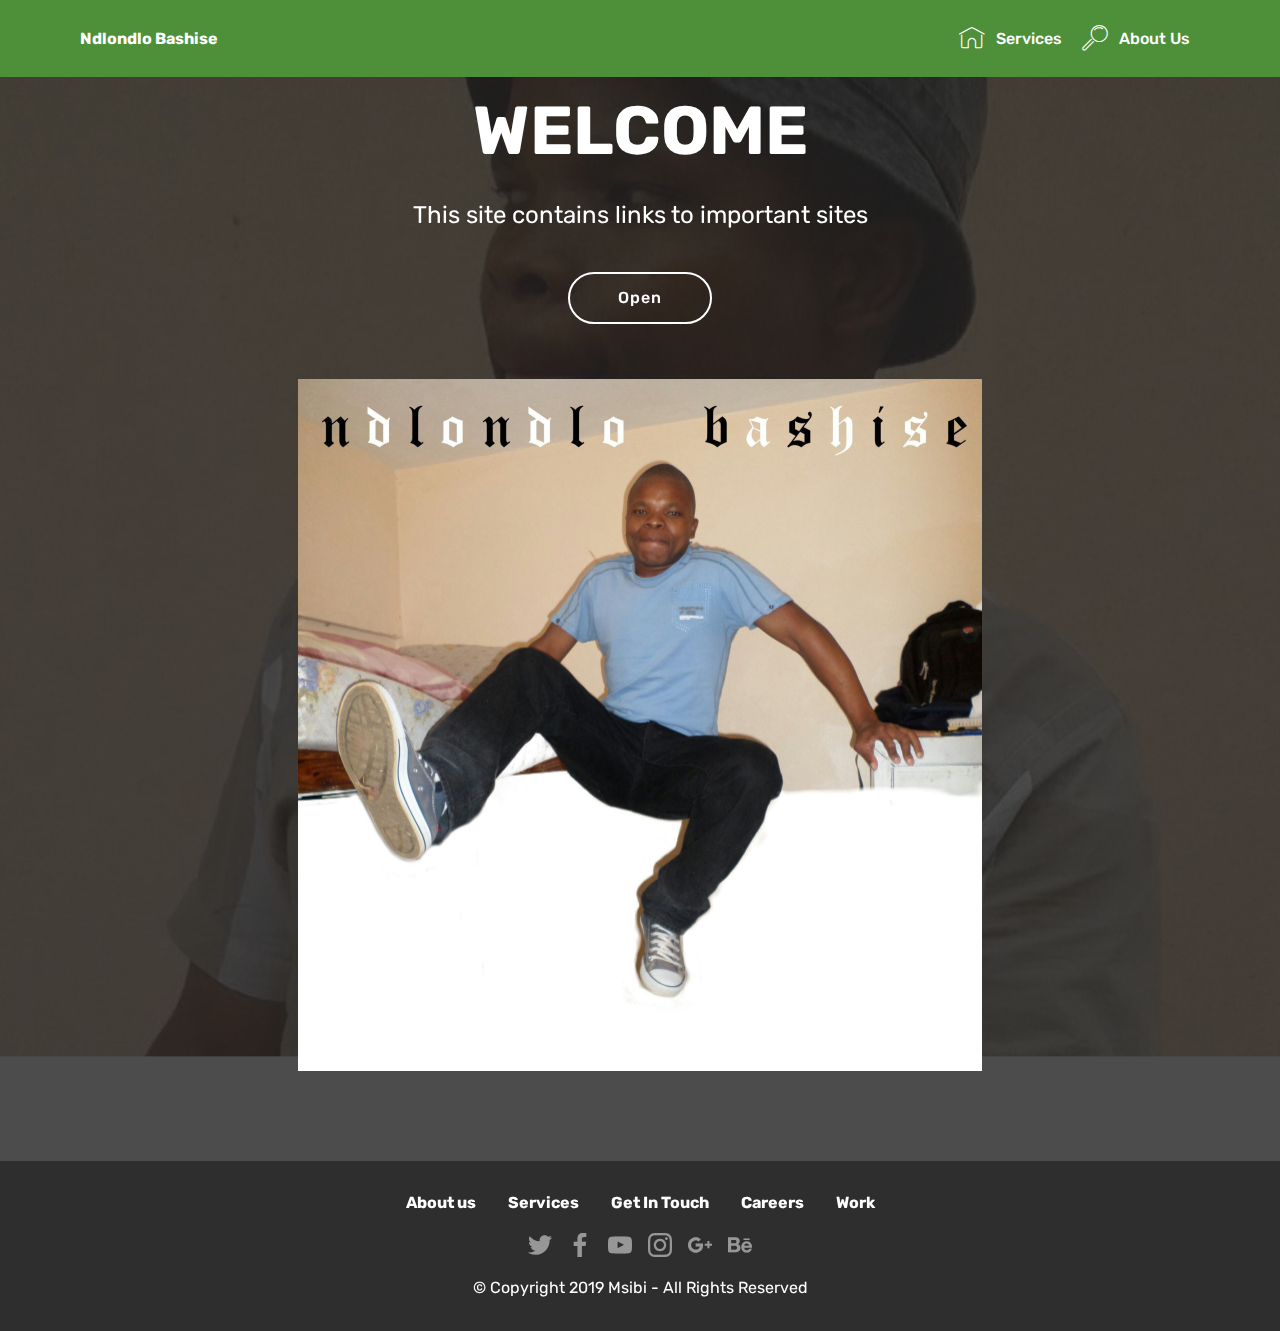
==== commit 02d7eb0d: "create github pages" ====
--- a/index.html
+++ b/index.html
@@ -63,7 +63,7 @@
     </nav>
 </section>
 
-<section class="engine"><a href="https://mobirise.info/z">best html templates</a></section><section class="header4 cid-rtunpCAANV mbr-parallax-background" id="header4-1">
+<section class="engine"><a href="https://mobirise.info/i">website creation software</a></section><section class="header4 cid-rtunpCAANV mbr-parallax-background" id="header4-1">
 
     
 
@@ -81,7 +81,7 @@
                 <div class="mbr-section-btn align-center"><a class="btn btn-md btn-white-outline display-4" href="links.html" target="_blank">Open</a></div>
             </div>
             <div class="mbr-figure pt-5">
-                <img src="assets/images/mbr-1368x913.jpg" alt="Mobirise" title="" style="width: 60%;">
+                <img src="assets/images/dndlondlobashise-1368x1385.jpg" alt="Mobirise" title="" style="width: 60%;">
             </div>
         </div>
     </div>
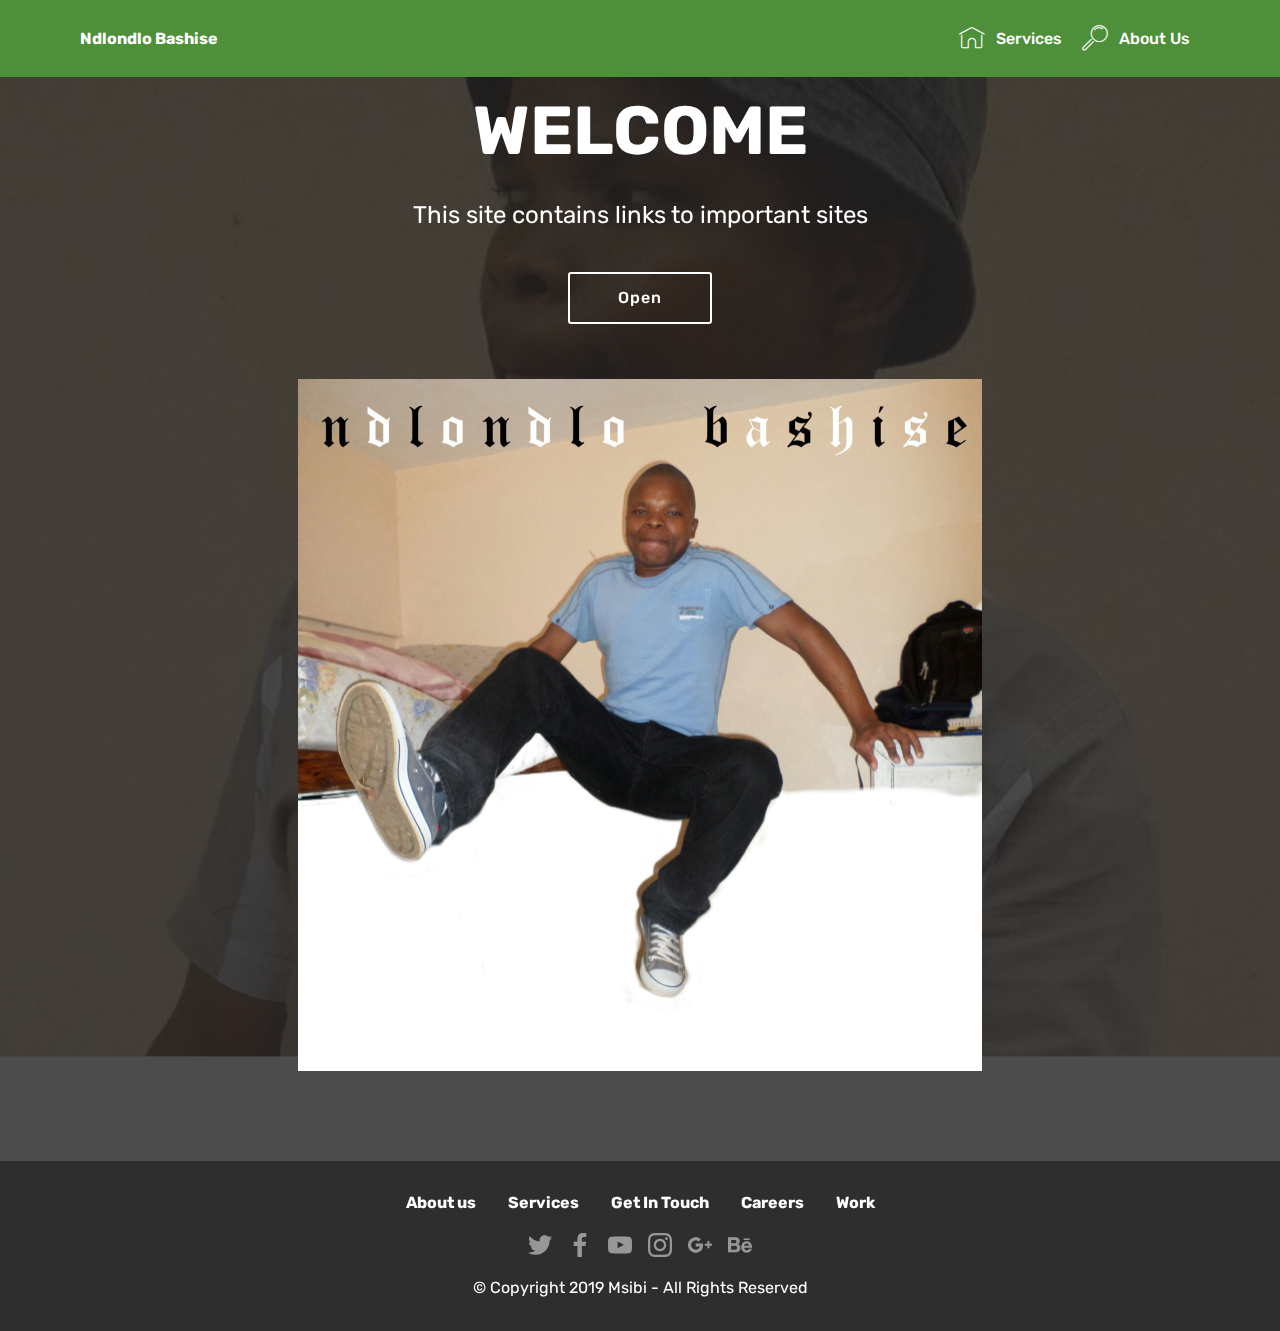
==== commit 575fa8e1: "create github pages" ====
--- a/index.html
+++ b/index.html
@@ -63,7 +63,7 @@
     </nav>
 </section>
 
-<section class="engine"><a href="https://mobirise.info/i">website creation software</a></section><section class="header4 cid-rtunpCAANV mbr-parallax-background" id="header4-1">
+<section class="engine"><a href="https://mobirise.info/j">website templates</a></section><section class="header4 cid-rtunpCAANV mbr-parallax-background" id="header4-1">
 
     
 
--- a/assets/mobirise/css/mbr-additional.css
+++ b/assets/mobirise/css/mbr-additional.css
@@ -531,20 +531,9 @@
 .alert-danger {
   background-color: #b1a374;
 }
-.mbr-section-btn a.btn:not(.btn-form) {
-  border-radius: 100px;
-}
 .mbr-section-btn a.btn:not(.btn-form):hover,
 .mbr-section-btn a.btn:not(.btn-form):focus {
   box-shadow: none !important;
-}
-.mbr-section-btn a.btn:not(.btn-form):hover,
-.mbr-section-btn a.btn:not(.btn-form):focus {
-  box-shadow: 0 10px 40px 0 rgba(0, 0, 0, 0.2) !important;
-  -webkit-box-shadow: 0 10px 40px 0 rgba(0, 0, 0, 0.2) !important;
-}
-.mbr-gallery-filter li a {
-  border-radius: 100px !important;
 }
 .mbr-gallery-filter li.active .btn {
   background-color: #149dcc;
@@ -553,9 +542,6 @@
 }
 .mbr-gallery-filter li.active .btn:focus {
   box-shadow: none;
-}
-.nav-tabs .nav-link {
-  border-radius: 100px !important;
 }
 .btn-form {
   border-radius: 0;
@@ -720,45 +706,6 @@
 /* Forms */
 .mbr-form .btn {
   margin: .4rem 0;
-}
-.mbr-form .input-group-btn a.btn {
-  border-radius: 100px !important;
-}
-.mbr-form .input-group-btn a.btn:hover {
-  box-shadow: 0 10px 40px 0 rgba(0, 0, 0, 0.2);
-}
-.mbr-form .input-group-btn button[type="submit"] {
-  border-radius: 100px !important;
-  padding: 1rem 3rem;
-}
-.mbr-form .input-group-btn button[type="submit"]:hover {
-  box-shadow: 0 10px 40px 0 rgba(0, 0, 0, 0.2);
-}
-.form2 .form-control {
-  border-top-left-radius: 100px;
-  border-bottom-left-radius: 100px;
-}
-.form2 .input-group-btn a.btn {
-  border-top-left-radius: 0 !important;
-  border-bottom-left-radius: 0 !important;
-}
-.form2 .input-group-btn button[type="submit"] {
-  border-top-left-radius: 0 !important;
-  border-bottom-left-radius: 0 !important;
-}
-.form3 input[type="email"] {
-  border-radius: 100px !important;
-}
-@media (max-width: 349px) {
-  .form2 input[type="email"] {
-    border-radius: 100px !important;
-  }
-  .form2 .input-group-btn a.btn {
-    border-radius: 100px !important;
-  }
-  .form2 .input-group-btn button[type="submit"] {
-    border-radius: 100px !important;
-  }
 }
 @media (max-width: 767px) {
   .btn {
@@ -804,39 +751,7 @@
 .mbr-footer .mbr-contacts li a:hover {
   color: #149dcc;
 }
-.footer3 input[type="email"],
-.footer4 input[type="email"] {
-  border-radius: 100px !important;
-}
-.footer3 .input-group-btn a.btn,
-.footer4 .input-group-btn a.btn {
-  border-radius: 100px !important;
-}
-.footer3 .input-group-btn button[type="submit"],
-.footer4 .input-group-btn button[type="submit"] {
-  border-radius: 100px !important;
-}
 /* Headers*/
-.header13 .form-inline input[type="email"],
-.header14 .form-inline input[type="email"] {
-  border-radius: 100px;
-}
-.header13 .form-inline input[type="text"],
-.header14 .form-inline input[type="text"] {
-  border-radius: 100px;
-}
-.header13 .form-inline input[type="tel"],
-.header14 .form-inline input[type="tel"] {
-  border-radius: 100px;
-}
-.header13 .form-inline a.btn,
-.header14 .form-inline a.btn {
-  border-radius: 100px;
-}
-.header13 .form-inline button,
-.header14 .form-inline button {
-  border-radius: 100px !important;
-}
 .offset-1 {
   margin-left: 8.33333%;
 }
@@ -2405,6 +2320,27 @@
     font-size: 0.8rem;
   }
 }
+.cid-rtv3zmj2YI {
+  padding-top: 90px;
+  padding-bottom: 90px;
+  background-color: #efefef;
+}
+.cid-rtv3zmj2YI .title {
+  margin-bottom: 2rem;
+}
+.cid-rtv3zmj2YI .mbr-section-subtitle {
+  color: #767676;
+}
+.cid-rtv3zmj2YI a:not([href]):not([tabindex]) {
+  color: #fff;
+  border-radius: 3px;
+}
+.cid-rtv3zmj2YI a.btn-white:not([href]):not([tabindex]) {
+  color: #333;
+}
+.cid-rtv3zmj2YI textarea.form-control {
+  min-height: 188px;
+}
 .cid-rtuqjwQwgr {
   padding-top: 30px;
   padding-bottom: 30px;
